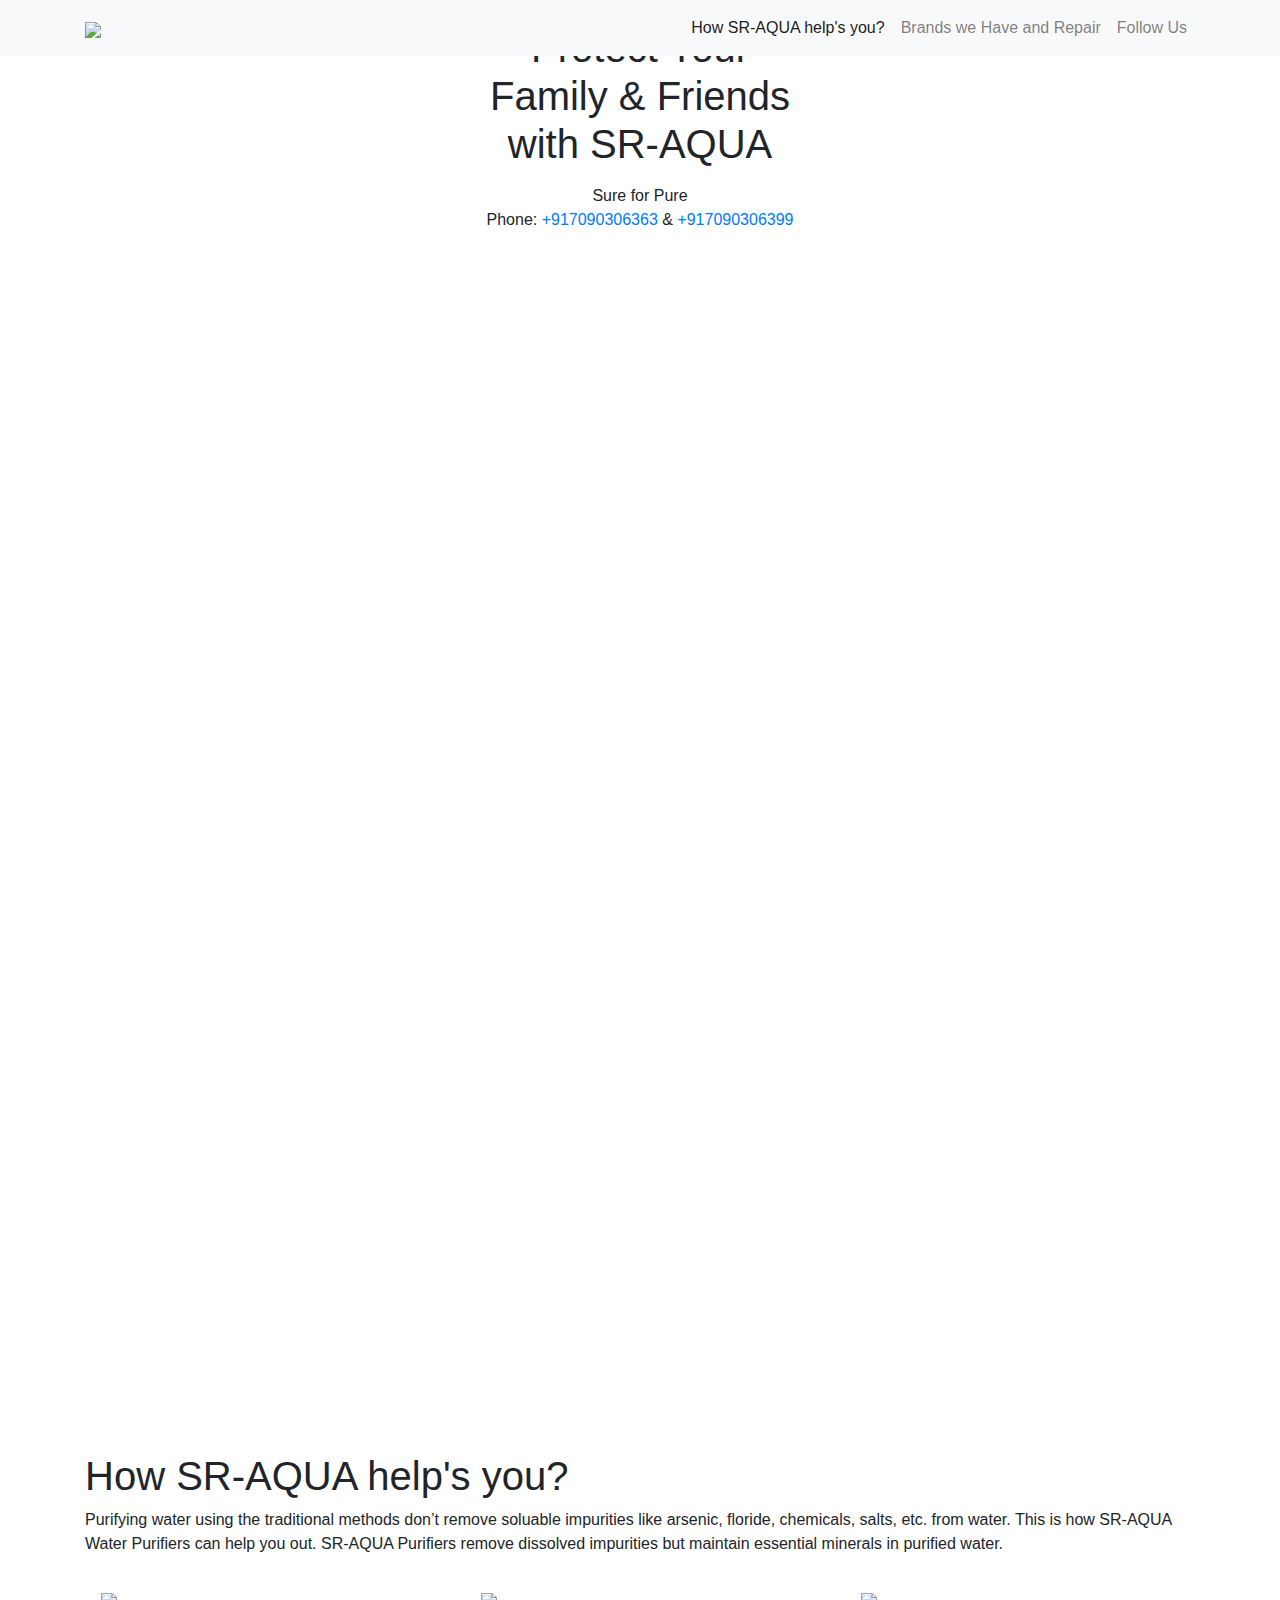
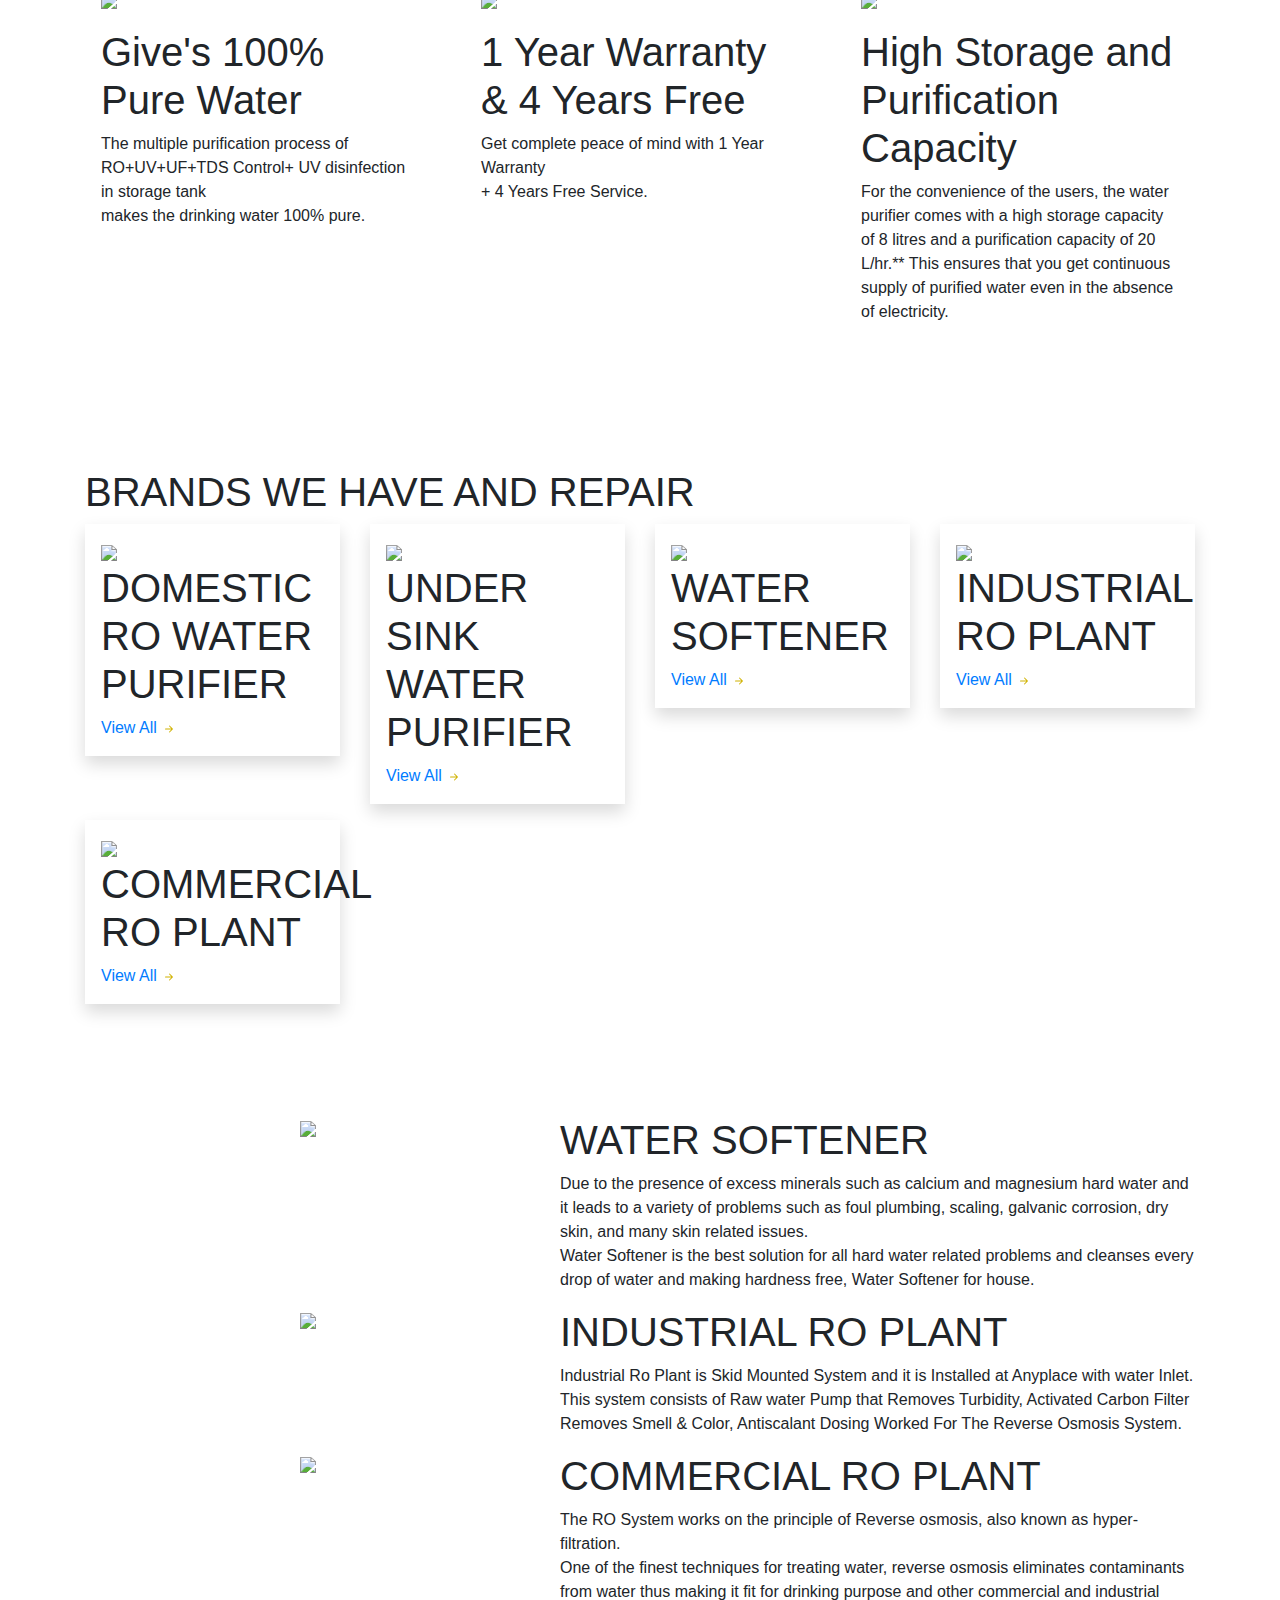
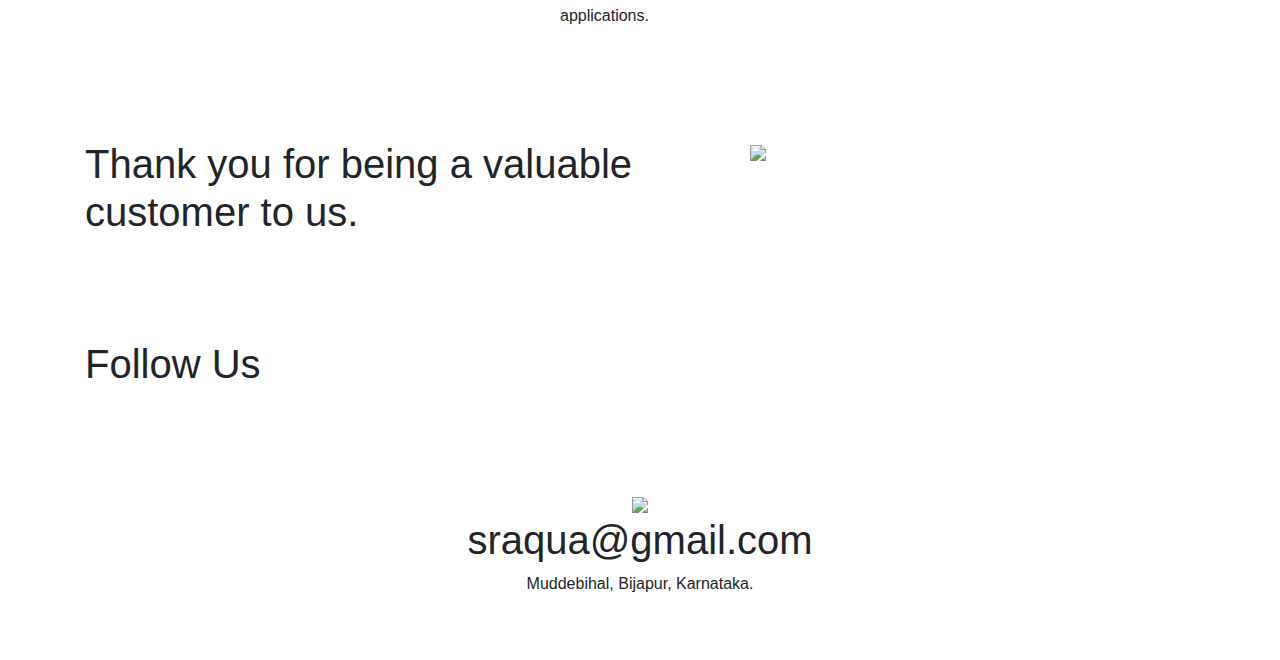
==== index.html @ 58350c67 "added files" ====
<!DOCTYPE html>
<html>

<head>
    <link rel="stylesheet" href="https://stackpath.bootstrapcdn.com/bootstrap/4.5.2/css/bootstrap.min.css" integrity="sha384-JcKb8q3iqJ61gNV9KGb8thSsNjpSL0n8PARn9HuZOnIxN0hoP+VmmDGMN5t9UJ0Z" crossorigin="anonymous" />
    <script src="https://code.jquery.com/jquery-3.5.1.slim.min.js" integrity="sha384-DfXdz2htPH0lsSSs5nCTpuj/zy4C+OGpamoFVy38MVBnE+IbbVYUew+OrCXaRkfj" crossorigin="anonymous"></script>
    <script src="https://cdn.jsdelivr.net/npm/popper.js@1.16.1/dist/umd/popper.min.js" integrity="sha384-9/reFTGAW83EW2RDu2S0VKaIzap3H66lZH81PoYlFhbGU+6BZp6G7niu735Sk7lN" crossorigin="anonymous"></script>
    <script src="https://stackpath.bootstrapcdn.com/bootstrap/4.5.2/js/bootstrap.min.js" integrity="sha384-B4gt1jrGC7Jh4AgTPSdUtOBvfO8shuf57BaghqFfPlYxofvL8/KUEfYiJOMMV+rV" crossorigin="anonymous"></script>
    <script src="https://kit.fontawesome.com/ac42c3b1f7.js" crossorigin="anonymous"></script>
</head>

<body>
    <nav class="navbar navbar-expand-lg navbar-light bg-light fixed-top">
        <div class="container">
            <a class="navbar-brand" href="#">

                <img src="https://yt3.ggpht.com/Hwr-A4jXxwODYL52aUwWkL_-5wQ78dP0Qkft6FT8hLVHaAqApP6_30q56KrJn903Xj1y1ce0hcjpcA=s618-rw-nd-v1" class="food-munch-logo" />

            </a>
            <button class="navbar-toggler" type="button" data-toggle="collapse" data-target="#navbarNavAltMarkup" aria-controls="navbarNavAltMarkup" aria-expanded="false" aria-label="Toggle navigation">
                <span class="navbar-toggler-icon"></span>
            </button>
            <div class="collapse navbar-collapse" id="navbarNavAltMarkup">
                <div class="navbar-nav ml-auto">
                    <a class="nav-link active" id="navItem1" href="#wcuSection">
                        How SR-AQUA help's you?
                        <span class="sr-only">(current)</span>
                    </a>
                    <a class="nav-link" href="#exploreMenuSection" id="navItem2">Brands we Have and Repair</a>

                    <a class="nav-link" href="#followUsSection" id="navItem4">Follow Us</a>
                </div>
            </div>
        </div>
    </nav>
    <div class="banner-section-bg-container d-flex justify-content-center flex-column">
        <div class="text-center">

            <img src="https://servicejunction.co/wp-content/uploads/2019/03/purifier.png" class="aqua_photo" />

            <h1 class="banner-heading mb-3">Protect Your </br> Family & Friends </br> with SR-AQUA</h1>
            <p class="banner-caption mb-4">Sure for Pure </br> Phone:
                <a href="tel:+917090306363"> +917090306363</a> & <a href="tel:+917090306399"> +917090306399</a>
            </p>
            <iframe class="googlef" src="https://docs.google.com/forms/d/e/1FAIpQLSeyB-Useu8exiQWyBMBEzdx798Jp-ieiG2IAttc6ggZsAsIsA/viewform?embedded=true" width="604" height="1141" frameborder="0" marginheight="0" marginwidth="0">Loading…</iframe>
        </div>
    </div>
    <div class="wcu-section pt-5 pb-5" id="wcuSection">
        <div class="container">
            <div class="row">
                <div class="col-12">
                    <h1 class="wcu-section-heading">How SR-AQUA help's you?</h1>
                    <p class="wcu-section-description">
                        Purifying water using the traditional methods don’t remove soluable impurities like arsenic, floride, chemicals, salts, etc. from water. This is how SR-AQUA Water Purifiers can help you out. SR-AQUA Purifiers remove dissolved impurities but maintain essential minerals in purified water.
                    </p>
                </div>
                <div class="col-12 col-md-4">
                    <div class="wcu-card p-3 mb-3">
                        <img src="https://yt3.ggpht.com/k6-3jjkv8l0OZ5jqRxuWTLsjRhFUCuYNL72LMYJ46sTVpnZ4bLsq-WulENQF-S3i1XJK2D-Xe-Tb=s500-c-fcrop64=1,00000000ffffffff-rw-nd-v1" class="wcu-card-image" />
                        <h1 class="wcu-card-title mt-3">Give's 100% Pure Water</h1>
                        <p class="wcu-card-description">
                            The multiple purification process of</br> RO+UV+UF+TDS Control+ UV disinfection in storage tank </br> makes the drinking water 100% pure.
                    </div>
                </div>
                <div class="col-12 col-md-4">
                    <div class="wcu-card p-3 mb-3">
                        <img src="https://yt3.ggpht.com/SOhOGisaJCenHy281ybYODsNacbMzzB-HRsT8cR-22jWGv5T-ZABSCmsd_eu1vlgAyKqwrcfZ9zc=s500-c-fcrop64=1,00000000ffffffff-rw-nd-v1" class="wcu-card-image" />
                        <h1 class="wcu-card-title mt-3">1 Year Warranty & 4 Years Free</h1>
                        <p class="wcu-card-description">
                            Get complete peace of mind with 1 Year Warranty </br> + 4 Years Free Service.
                        </p>
                    </div>
                </div>
                <div class="col-12 col-md-4">
                    <div class="wcu-card p-3 mb-3">
                        <img src="https://yt3.ggpht.com/WPgTV4GtfqgdUu0TCz3vw6IsD5XMlHsyiAb-o2obbo1nIZSgMytNG-aUi6SDIZ22O9-b3kbzOts28Q=s500-c-fcrop64=1,00000000ffffffff-rw-nd-v1" class="wcu-card-image" />
                        <h1 class="wcu-card-title mt-3">High Storage and Purification Capacity</h1>
                        <p class="wcu-card-description">
                            For the convenience of the users, the water purifier comes with a high storage capacity of 8 litres and a purification capacity of 20 L/hr.** This ensures that you get continuous supply of purified water even in the absence of electricity.
                        </p>
                    </div>
                </div>
            </div>
        </div>
    </div>
    <div class="explore-menu-section pt-5 pb-5" id="exploreMenuSection">
        <div class="container">
            <div class="row">
                <div class="col-12">
                    <h1 class="menu-section-heading">BRANDS WE HAVE AND REPAIR</h1>
                </div>
                <div class="col-12 col-md-6 col-lg-3">
                    <div class="shadow menu-item-card p-3 mb-3">
                        <img src="https://servicejunction.co/wp-content/uploads/2019/03/purifier.png" class="menu-item-image w-100" />
                        <h1 class="menu-card-title">DOMESTIC RO WATER PURIFIER</h1>
                        <a href="" class="menu-item-link">
                            View All
                            <svg width="16px" height="16px" viewBox="0 0 16 16" class="bi bi-arrow-right-short" fill="#d0b200" xmlns="http://www.w3.org/2000/svg">
                                <path fill-rule="evenodd" d="M4 8a.5.5 0 0 1 .5-.5h5.793L8.146 5.354a.5.5 0 1 1 .708-.708l3 3a.5.5 0 0 1 0 .708l-3 3a.5.5 0 0 1-.708-.708L10.293 8.5H4.5A.5.5 0 0 1 4 8z" />
                            </svg>
                        </a>
                    </div>
                </div>
                <div class="col-12 col-md-6 col-lg-3">
                    <div class="shadow menu-item-card p-3 mb-3">
                        <img src="https://yt3.ggpht.com/vQIpJCqbS7W5v-hPOWwSkfnsnmULJetiGd7E1W7HjLJcwzqxUUJc_XtwimO6557Lp-5yWPeYKd5T5g=s500-c-fcrop64=1,00000000ffffffff-rw-nd-v1" class="menu-item-image w-100" />
                        <h1 class="menu-card-title">UNDER SINK WATER PURIFIER</h1>
                        <a href="" class="menu-item-link">
                            View All
                            <svg width="16px" height="16px" viewBox="0 0 16 16" class="bi bi-arrow-right" fill="#d0b200" xmlns="http://www.w3.org/2000/svg">
                                <path fill-rule="evenodd" d="M4 8a.5.5 0 0 1 .5-.5h5.793L8.146 5.354a.5.5 0 1 1 .708-.708l3 3a.5.5 0 0 1 0 .708l-3 3a.5.5 0 0 1-.708-.708L10.293 8.5H4.5A.5.5 0 0 1 4 8z" />
                            </svg>
                        </a>
                    </div>
                </div>
                <div class="col-12 col-md-6 col-lg-3">
                    <div class="menu-item-card shadow p-3 mb-3">
                        <img src="https://yt3.ggpht.com/IdToJvd2GmX1-KOcGyVxftCCGO9Csc4snHy3pqahd3r8m9EFLBQUgg3My2zkHdnRzYtXGTKgpktJgw=s1080-c-fcrop64=1,00000000ffffffff-rw-nd-v1" class="menu-item-image w-100" />
                        <h1 class="menu-card-title">WATER SOFTENER </h1>
                        <a href="" class="menu-item-link">
                            View All
                            <svg width="16px" height="16px" viewBox="0 0 16 16" class="bi bi-arrow-right" fill="#d0b200" xmlns="http://www.w3.org/2000/svg">
                                <path fill-rule="evenodd" d="M4 8a.5.5 0 0 1 .5-.5h5.793L8.146 5.354a.5.5 0 1 1 .708-.708l3 3a.5.5 0 0 1 0 .708l-3 3a.5.5 0 0 1-.708-.708L10.293 8.5H4.5A.5.5 0 0 1 4 8z" />
                            </svg>
                        </a>
                    </div>
                </div>
                <div class="col-12 col-md-6 col-lg-3">
                    <div class="menu-item-card shadow p-3 mb-3">
                        <img src="https://yt3.ggpht.com/NBjUGYT22S0vM3JzRdRPBdDoFbgfU1pjAlql_AD0dbWUQv6EyAibUnre4NWJEe9qzStNFaFolaGHBQ=s1080-c-fcrop64=1,22920000dd61ffff-rw-nd-v1" class="menu-item-image w-100" />
                        <h1 class="menu-card-title">INDUSTRIAL RO PLANT</h1>
                        <a href="" class="menu-item-link">
                            View All
                            <svg width="16px" height="16px" viewBox="0 0 16 16" class="bi bi-arrow-right" fill="#d0b200" xmlns="http://www.w3.org/2000/svg">
                                <path fill-rule="evenodd" d="M4 8a.5.5 0 0 1 .5-.5h5.793L8.146 5.354a.5.5 0 1 1 .708-.708l3 3a.5.5 0 0 1 0 .708l-3 3a.5.5 0 0 1-.708-.708L10.293 8.5H4.5A.5.5 0 0 1 4 8z" />
                            </svg>
                        </a>
                    </div>
                </div>
                <div class="col-12 col-md-6 col-lg-3">
                    <div class="menu-item-card shadow p-3 mb-3">
                        <img src="https://yt3.ggpht.com/dv1A2vjc3ZQLC46SSCHy2qXr2C24_c4rwNrvyifKBP7zRbKnQdQ795F6LMMxueCKVxULB340JcWo=s1080-c-fcrop64=1,00000000ffffffff-rw-nd-v1" class="menu-item-image w-100" />
                        <h1 class="menu-card-title">COMMERCIAL RO PLANT</h1>
                        <a href="" class="menu-item-link">
                            View All
                            <svg width="16px" height="16px" viewBox="0 0 16 16" class="bi bi-arrow-right" fill="#d0b200" xmlns="http://www.w3.org/2000/svg">
                                <path fill-rule="evenodd" d="M4 8a.5.5 0 0 1 .5-.5h5.793L8.146 5.354a.5.5 0 1 1 .708-.708l3 3a.5.5 0 0 1 0 .708l-3 3a.5.5 0 0 1-.708-.708L10.293 8.5H4.5A.5.5 0 0 1 4 8z" />
                            </svg>
                        </a>
                    </div>
                </div>



            </div>
        </div>
    </div>
    <div class="healthy-food-section pt-5 pb-5">
        <div class="container">
            <div class="row">
                <div class="col-12 col-md-5">
                    <div class="text-center">
                        <img src="https://yt3.ggpht.com/IdToJvd2GmX1-KOcGyVxftCCGO9Csc4snHy3pqahd3r8m9EFLBQUgg3My2zkHdnRzYtXGTKgpktJgw=s1080-c-fcrop64=1,00000000ffffffff-rw-nd-v1" class="healthy-food-section-img" />
                    </div>
                </div>
                <div class="col-12 col-md-7">
                    <h1 class="healthy-food-section-heading">
                        WATER SOFTENER
                    </h1>
                    <p class="healthy-food-section-description">
                        Due to the presence of excess minerals such as calcium and magnesium hard water and it leads to a variety of problems such as foul plumbing, scaling, galvanic corrosion, dry skin, and many skin related issues.
                        </br>Water Softener is the best solution for all hard water related problems and cleanses every drop of water and making hardness free, Water Softener for house.
                    </p>

                </div>
                <div class="col-12 col-md-5">
                    <div class="text-center">
                        <img src="https://yt3.ggpht.com/NBjUGYT22S0vM3JzRdRPBdDoFbgfU1pjAlql_AD0dbWUQv6EyAibUnre4NWJEe9qzStNFaFolaGHBQ=s1080-c-fcrop64=1,22920000dd61ffff-rw-nd-v1" class="healthy-food-section-img" />
                    </div>
                </div>
                <div class="col-12 col-md-7">
                    <h1 class="healthy-food-section-heading">
                        INDUSTRIAL RO PLANT
                    </h1>
                    <p class="healthy-food-section-description">
                        Industrial Ro Plant is Skid Mounted System and it is Installed at Anyplace with water Inlet.
                        </br>This system consists of Raw water Pump that Removes Turbidity, Activated Carbon Filter Removes Smell & Color, Antiscalant Dosing Worked For The Reverse Osmosis System.
                    </p>

                </div>
                <div class="col-12 col-md-5">
                    <div class="text-center">
                        <img src="https://yt3.ggpht.com/dv1A2vjc3ZQLC46SSCHy2qXr2C24_c4rwNrvyifKBP7zRbKnQdQ795F6LMMxueCKVxULB340JcWo=s1080-c-fcrop64=1,00000000ffffffff-rw-nd-v1" class="healthy-food-section-img" />
                    </div>
                </div>
                <div class="col-12 col-md-7">
                    <h1 class="healthy-food-section-heading">
                        COMMERCIAL RO PLANT
                    </h1>
                    <p class="healthy-food-section-description">
                        The RO System works on the principle of Reverse osmosis, also known as hyper-filtration.
                        </br>One of the finest techniques for treating water, reverse osmosis eliminates contaminants from water thus making it fit for drinking purpose and other commercial and industrial applications.
                    </p>

                </div>


            </div>
        </div>
    </div>

    <div class="thanking-customers-section pt-5 pb-5">
        <div class="container">
            <div class="row">
                <div class="col-12 col-md-7 d-flex flex-column justify-content-center">
                    <h1 class="thanking-customers-section-heading">
                        Thank you for being a valuable customer to us.
                    </h1>

                    <div class="d-md-none text-center">
                        <img src="https://yt3.ggpht.com/Hwr-A4jXxwODYL52aUwWkL_-5wQ78dP0Qkft6FT8hLVHaAqApP6_30q56KrJn903Xj1y1ce0hcjpcA=s618-rw-nd-v1" class="thanking-customers-section-img" />
                    </div>

                </div>
                <div class="col-12 col-md-5 d-none d-md-block">
                    <img src="https://d1tgh8fmlzexmh.cloudfront.net/ccbp-responsive-website/thanking-customers-section-img.png" class="thanking-customers-section-img" />
                </div>
            </div>
        </div>
    </div>
    <div class="follow-us-section pt-5 pb-5" id="followUsSection">
        <div class="container">
            <div class="row">
                <div class="col-12">
                    <h1 class="follow-us-section-heading">Follow Us</h1>
                </div>
                <div class="col-12">
                    <div class="d-flex flex-row justify-content-center">


                        <a href="https://wa.me/917090306363">
                            <div class="follow-us-icon-container">
                                <i class="fab fa-whatsapp icon"></i>
                            </div>
                        </a>

                        <a href="https://www.instagram.com/sraqua24?igsh=YW43eXZjam9qdzY=">
                            <div class="follow-us-icon-container">
                                <i class="fab fa-instagram icon"></i>
                            </div>

                        </a>




                    </div>
                </div>
            </div>
        </div>
    </div>
    <div class="footer-section pt-5 pb-5">
        <div class="container">
            <div class="row">
                <div class="col-12 text-center">
                    <img src="https://yt3.ggpht.com/Hwr-A4jXxwODYL52aUwWkL_-5wQ78dP0Qkft6FT8hLVHaAqApP6_30q56KrJn903Xj1y1ce0hcjpcA=s618-rw-nd-v1" class="food-munch-logo" />
                    <h1 class="footer-section-mail-id">sraqua@gmail.com</h1>
                    <p class="footer-section-address">
                        Muddebihal, Bijapur, Karnataka.
                    </p>
                </div>
            </div>
        </div>
    </div>
</body>

</html>
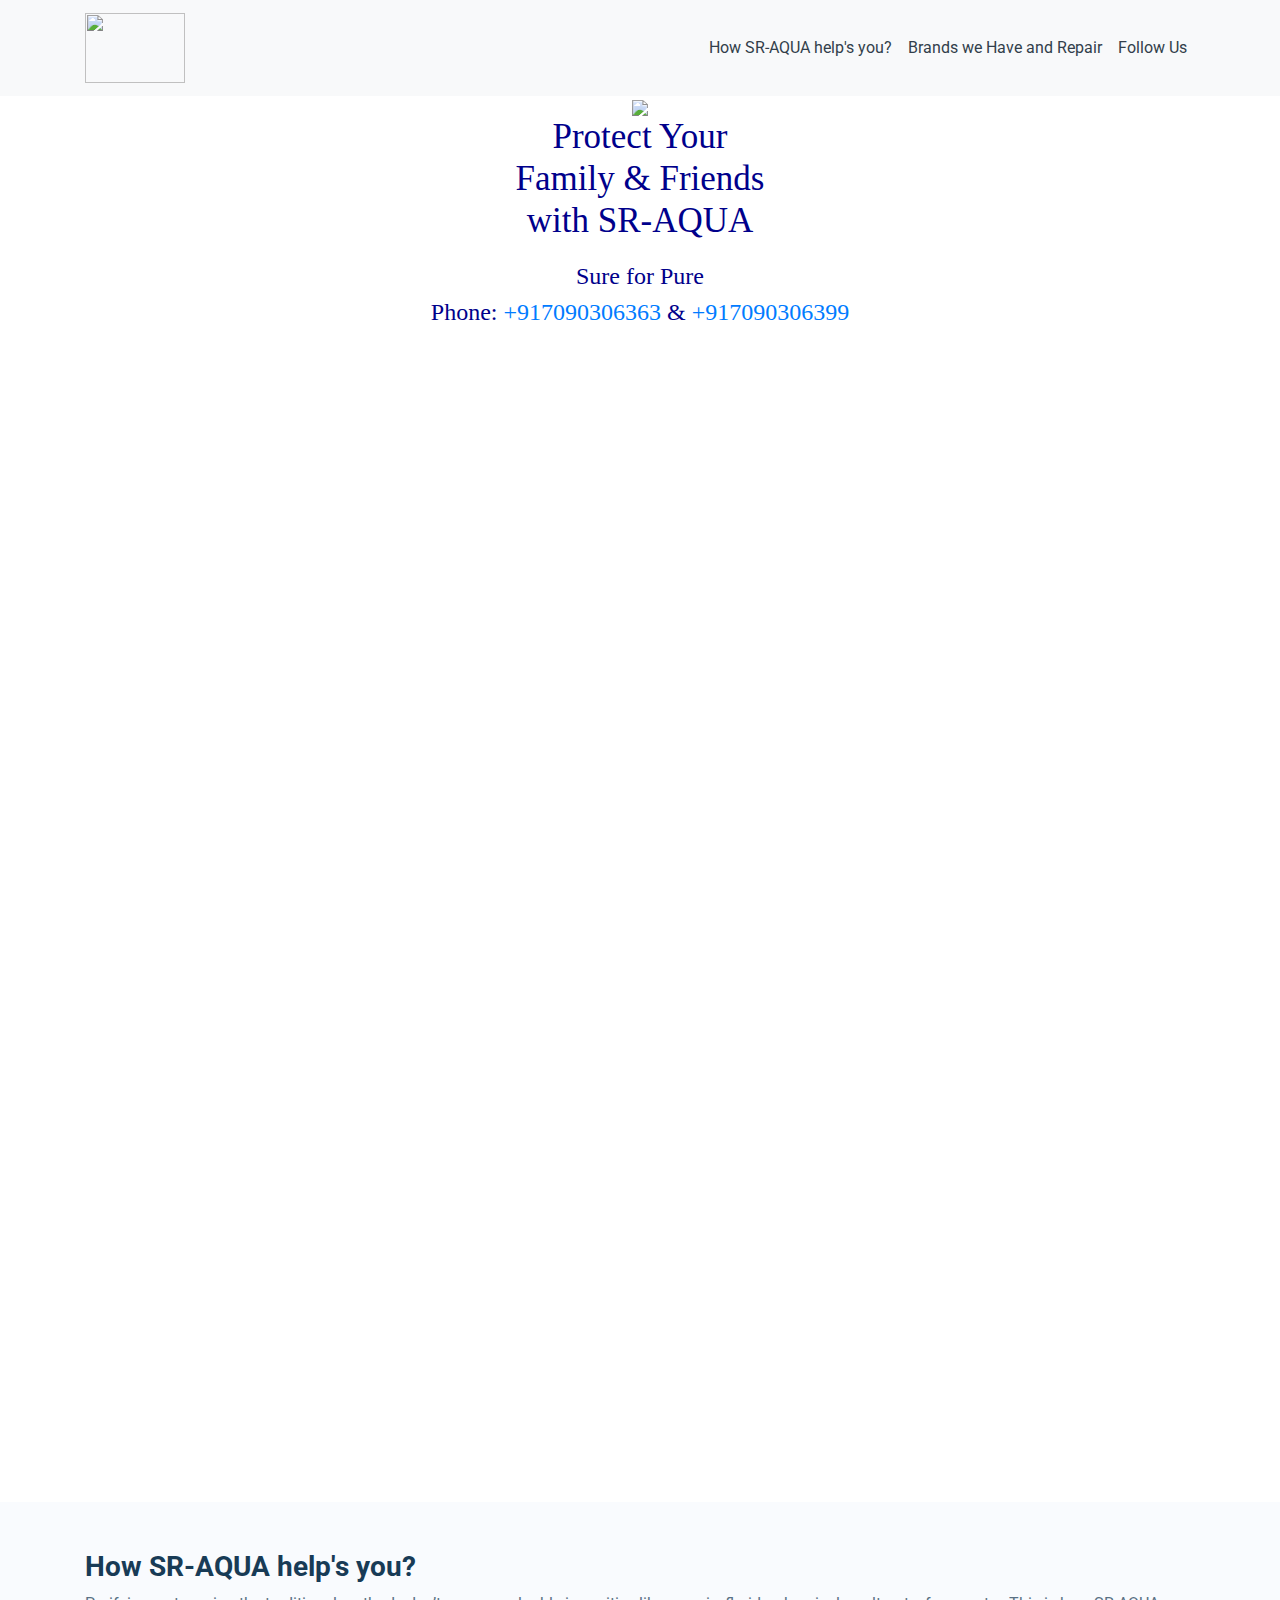
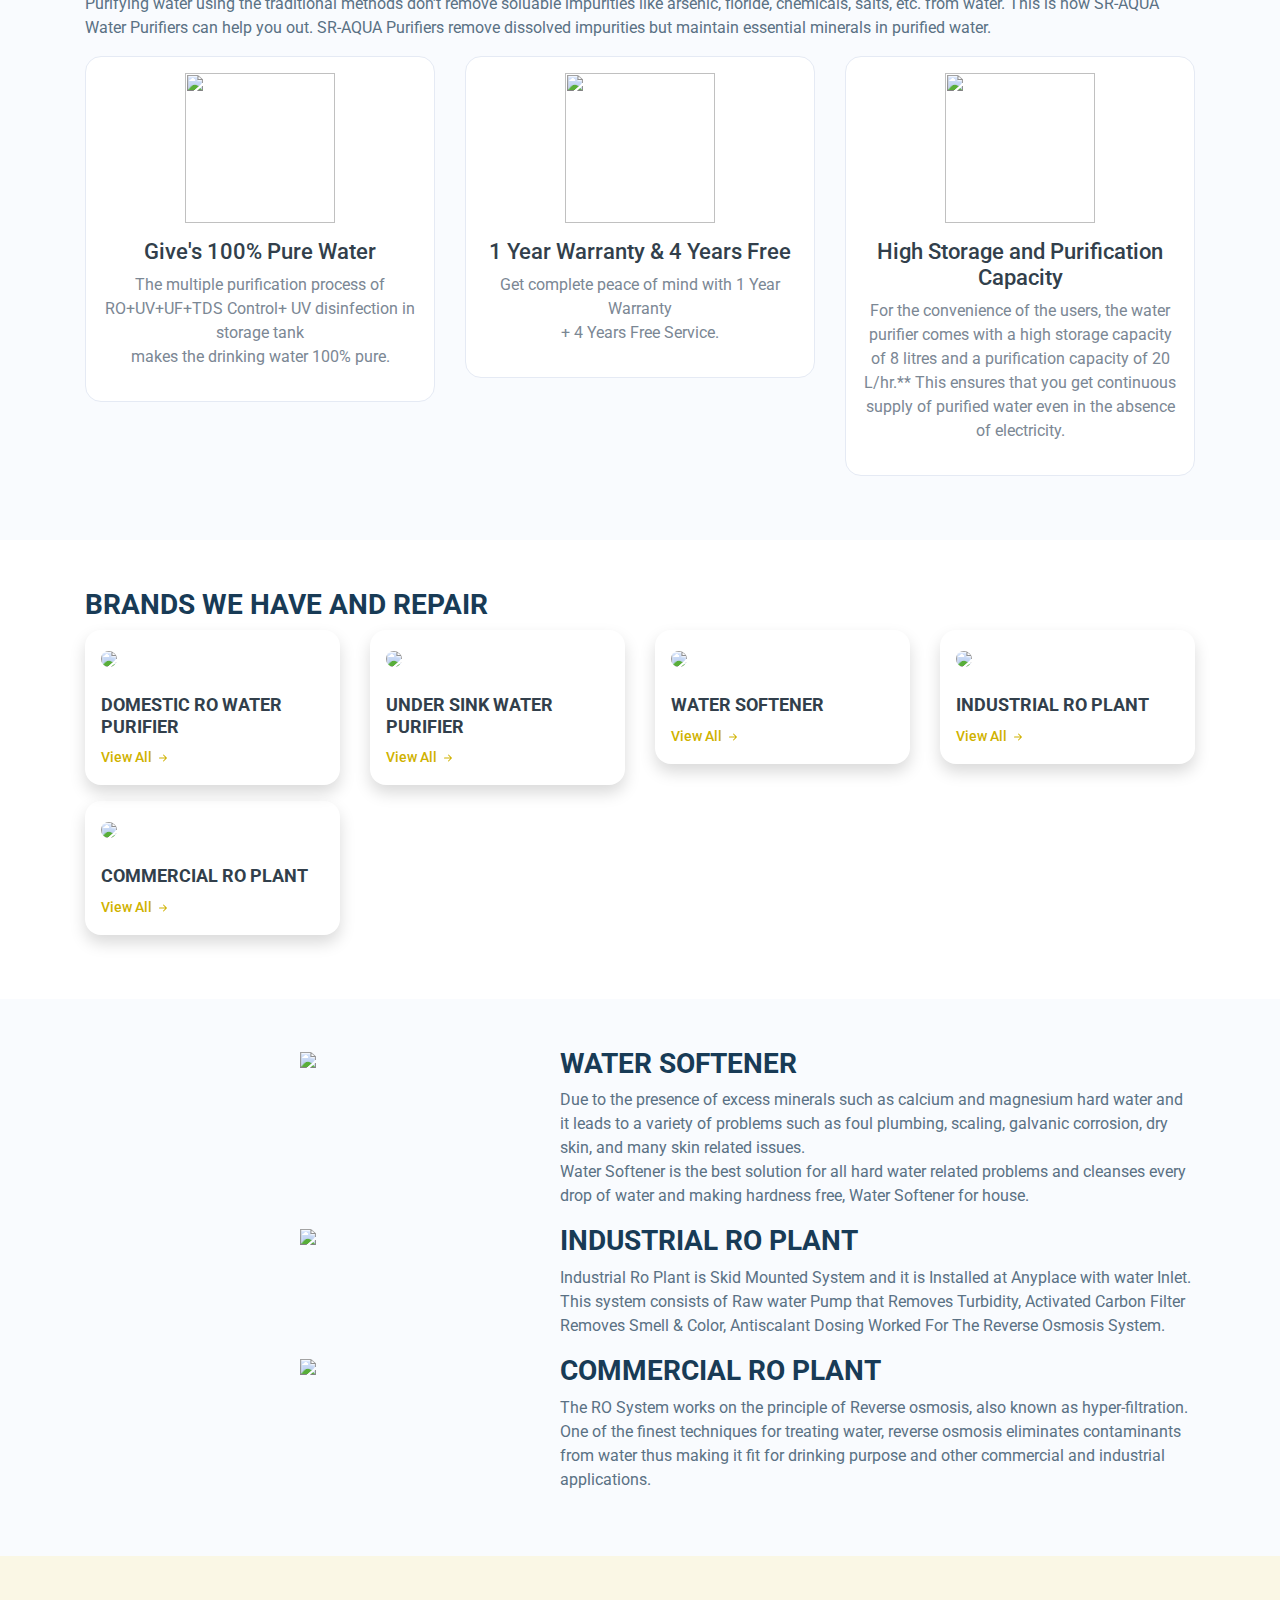
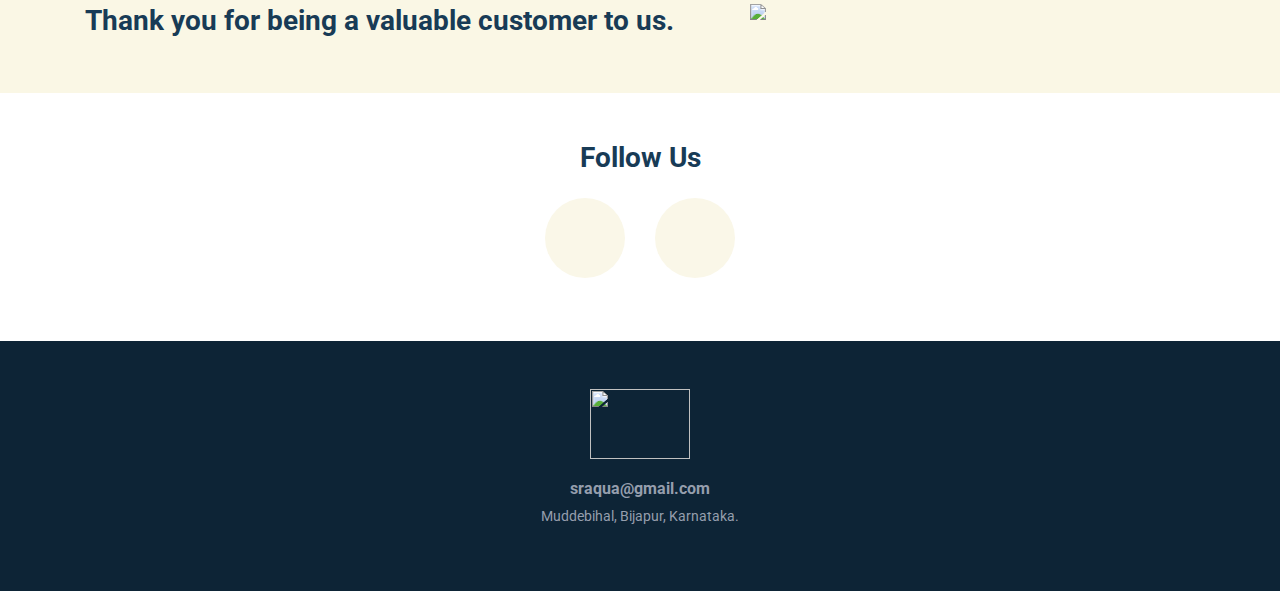
==== commit 9cea40f1: "Update index.html" ====
--- a/index.html
+++ b/index.html
@@ -2,6 +2,7 @@
 <html>
 
 <head>
+    <link rel="stylesheet" href="index.css">
     <link rel="stylesheet" href="https://stackpath.bootstrapcdn.com/bootstrap/4.5.2/css/bootstrap.min.css" integrity="sha384-JcKb8q3iqJ61gNV9KGb8thSsNjpSL0n8PARn9HuZOnIxN0hoP+VmmDGMN5t9UJ0Z" crossorigin="anonymous" />
     <script src="https://code.jquery.com/jquery-3.5.1.slim.min.js" integrity="sha384-DfXdz2htPH0lsSSs5nCTpuj/zy4C+OGpamoFVy38MVBnE+IbbVYUew+OrCXaRkfj" crossorigin="anonymous"></script>
     <script src="https://cdn.jsdelivr.net/npm/popper.js@1.16.1/dist/umd/popper.min.js" integrity="sha384-9/reFTGAW83EW2RDu2S0VKaIzap3H66lZH81PoYlFhbGU+6BZp6G7niu735Sk7lN" crossorigin="anonymous"></script>
@@ -274,4 +275,4 @@
     </div>
 </body>
 
-</html>+</html>
--- a/index.css
+++ b/index.css
@@ -0,0 +1,280 @@
+@import url('https://fonts.googleapis.com/css2?family=Bree+Serif&family=Caveat:wght@400;700&family=Lobster&family=Monoton&family=Open+Sans:ital,wght@0,400;0,700;1,400;1,700&family=Playfair+Display+SC:ital,wght@0,400;0,700;1,700&family=Playfair+Display:ital,wght@0,400;0,700;1,700&family=Roboto:ital,wght@0,400;0,700;1,400;1,700&family=Source+Sans+Pro:ital,wght@0,400;0,700;1,700&family=Work+Sans:ital,wght@0,400;0,700;1,700&display=swap');
+
+.food-munch-logo {
+    width: 100px;
+    height: 70px;
+}
+
+.googlef {
+    width: 100%;
+    background-size: cover;
+}
+
+#navItem1 {
+    color: #323f4b;
+    font-family: "Roboto";
+}
+
+#navItem2 {
+    color: #323f4b;
+    font-family: "Roboto";
+}
+
+#navItem3 {
+    color: #323f4b;
+    font-family: "Roboto";
+}
+
+#navItem4 {
+    color: #323f4b;
+    font-family: "Roboto";
+}
+
+.aqua_photo {
+    margin-top: 100px;
+    max-height: 80%;
+    max-width: 80%;
+}
+
+.banner-section-bg-container {
+    background-image: url("https://tse4.mm.bing.net/th?id=OIP.9FqkyncDjAdNoLu2nx6lnwHaGL&pid=Api&P=0&h=180");
+
+    background-size: cover;
+}
+
+.banner-heading {
+    color: darkblue;
+    font-family: "Times New Roman";
+    font-size: 35px;
+    font-weight: 300;
+}
+
+.banner-caption {
+    color: darkblue;
+    font-family: 'Times New Roman';
+    font-size: 24px;
+    font-weight: 300;
+}
+
+.custom-button {
+    color: white;
+    background-color: #d0b200;
+    width: 130px;
+    height: 45px;
+    border-width: 0;
+    border-radius: 8px;
+    margin-right: 10px;
+}
+
+.custom-outline-button {
+    color: #d0b200;
+    background-color: transparent;
+    width: 130px;
+    height: 45px;
+    border-style: solid;
+    border-width: 1px;
+    border-color: #d0b200;
+    border-radius: 8px;
+}
+
+.wcu-section {
+    background-color: #f9fbfe;
+}
+
+.wcu-section-heading {
+    color: #183b56;
+    font-family: "Roboto";
+    font-size: 28px;
+    font-weight: 700;
+}
+
+.wcu-section-description {
+    color: #5a7184;
+    font-family: "Roboto";
+    font-size: 16px;
+}
+
+.wcu-card {
+    text-align: center;
+    background-color: white;
+    border-style: solid;
+    border-width: 1px;
+    border-color: #e5eaf4;
+    border-radius: 16px;
+}
+
+.wcu-card-image {
+    width: 150px;
+    height: 150px;
+}
+
+.wcu-card-title {
+    color: #323f4b;
+    font-family: "Roboto";
+    font-size: 22px;
+    font-weight: 500;
+}
+
+.wcu-card-description {
+    color: #7b8794;
+    font-family: "Roboto";
+    font-size: 16px;
+}
+
+.offers {
+    color: #323f4b;
+    font-style: italic;
+    font-weight: 600;
+}
+
+.explore-menu-section {
+    background-color: white;
+}
+
+.menu-section-heading {
+    color: #183b56;
+    font-family: "Roboto";
+    font-size: 28px;
+    font-weight: 700;
+}
+
+.menu-item-image {
+    border-radius: 16px;
+}
+
+.menu-card-title {
+    color: #323f4b;
+    font-family: "Roboto";
+    font-size: 18px;
+    font-weight: bold;
+    margin-top: 24px;
+
+}
+
+.menu-item-link {
+    color: #d0b200;
+    font-family: "Roboto";
+    font-size: 14px;
+    font-weight: 500;
+}
+
+.menu-item-card {
+    border-radius: 16px;
+}
+
+.healthy-food-section {
+    background-color: #f9fbfe;
+}
+
+.healthy-food-section-img {
+    width: 270px;
+}
+
+.healthy-food-section-heading {
+    color: #183b56;
+    font-family: "Roboto";
+    font-size: 28px;
+    font-weight: 700;
+}
+
+.healthy-food-section-description {
+    color: #5a7184;
+    font-family: "Roboto";
+    font-size: 16px;
+}
+
+.delivery-and-payment-section {
+    background-color: white;
+}
+
+.delivery-and-payment-section-img {
+    width: 270px;
+}
+
+.delivery-and-payment-section-heading {
+    color: #183b56;
+    font-family: "Roboto";
+    font-size: 28px;
+    font-weight: 700;
+}
+
+.delivery-and-payment-section-description {
+    color: #5a7184;
+    font-family: "Roboto";
+    font-size: 16px;
+}
+
+.payment-card-img {
+    width: 50px;
+    height: 50px;
+    margin-right: 28px;
+}
+
+.thanking-customers-section {
+    background-color: #d0b2001a;
+}
+
+.thanking-customers-section-heading {
+    color: #183b56;
+    font-family: "Roboto";
+    font-size: 28px;
+    font-weight: 700;
+}
+
+.thanking-customers-section-description {
+    color: #5a7184;
+    font-family: "Roboto";
+    font-size: 16px;
+}
+
+.thanking-customers-section-img {
+    width: 270px;
+    margin-bottom: 20px;
+}
+
+.follow-us-section {
+    background-color: white;
+}
+
+.follow-us-section-heading {
+    text-align: center;
+    color: #183b56;
+    font-family: "Roboto";
+    font-size: 28px;
+    font-weight: 700;
+}
+
+.follow-us-icon-container {
+    background-color: #faf7e8;
+    width: 80px;
+    height: 80px;
+    border-radius: 40px;
+    margin: 15px;
+    padding-top: 22px;
+    padding-bottom: 14px;
+    padding-right: 16px;
+    padding-left: 22px;
+}
+
+.icon {
+    color: #d0b200;
+    font-size: 35px;
+}
+
+.footer-section {
+    background-color: #0d2436;
+}
+
+.footer-section-mail-id {
+    color: #959ead;
+    font-family: "Roboto";
+    font-weight: bold;
+    font-size: 16px;
+    margin-top: 20px;
+}
+
+.footer-section-address {
+    color: #959ead;
+    font-family: "Roboto";
+    font-size: 14px;
+}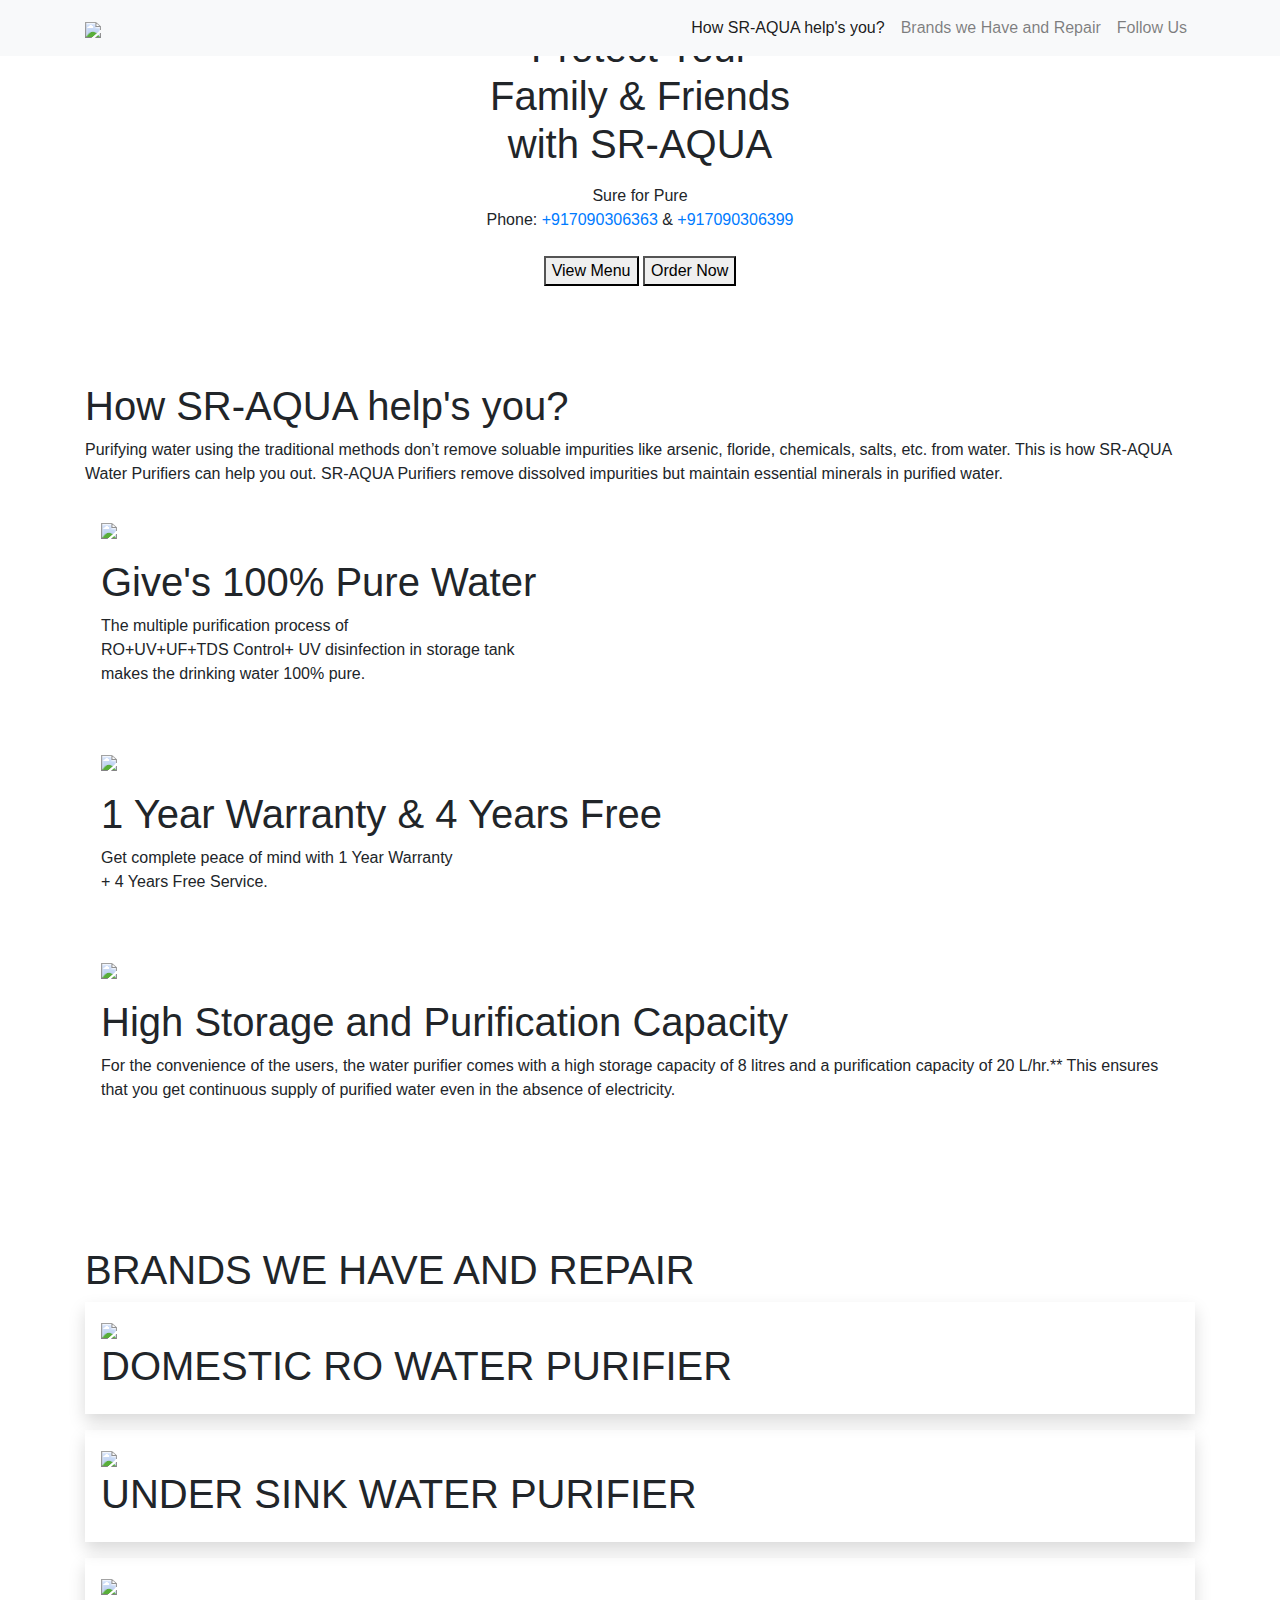
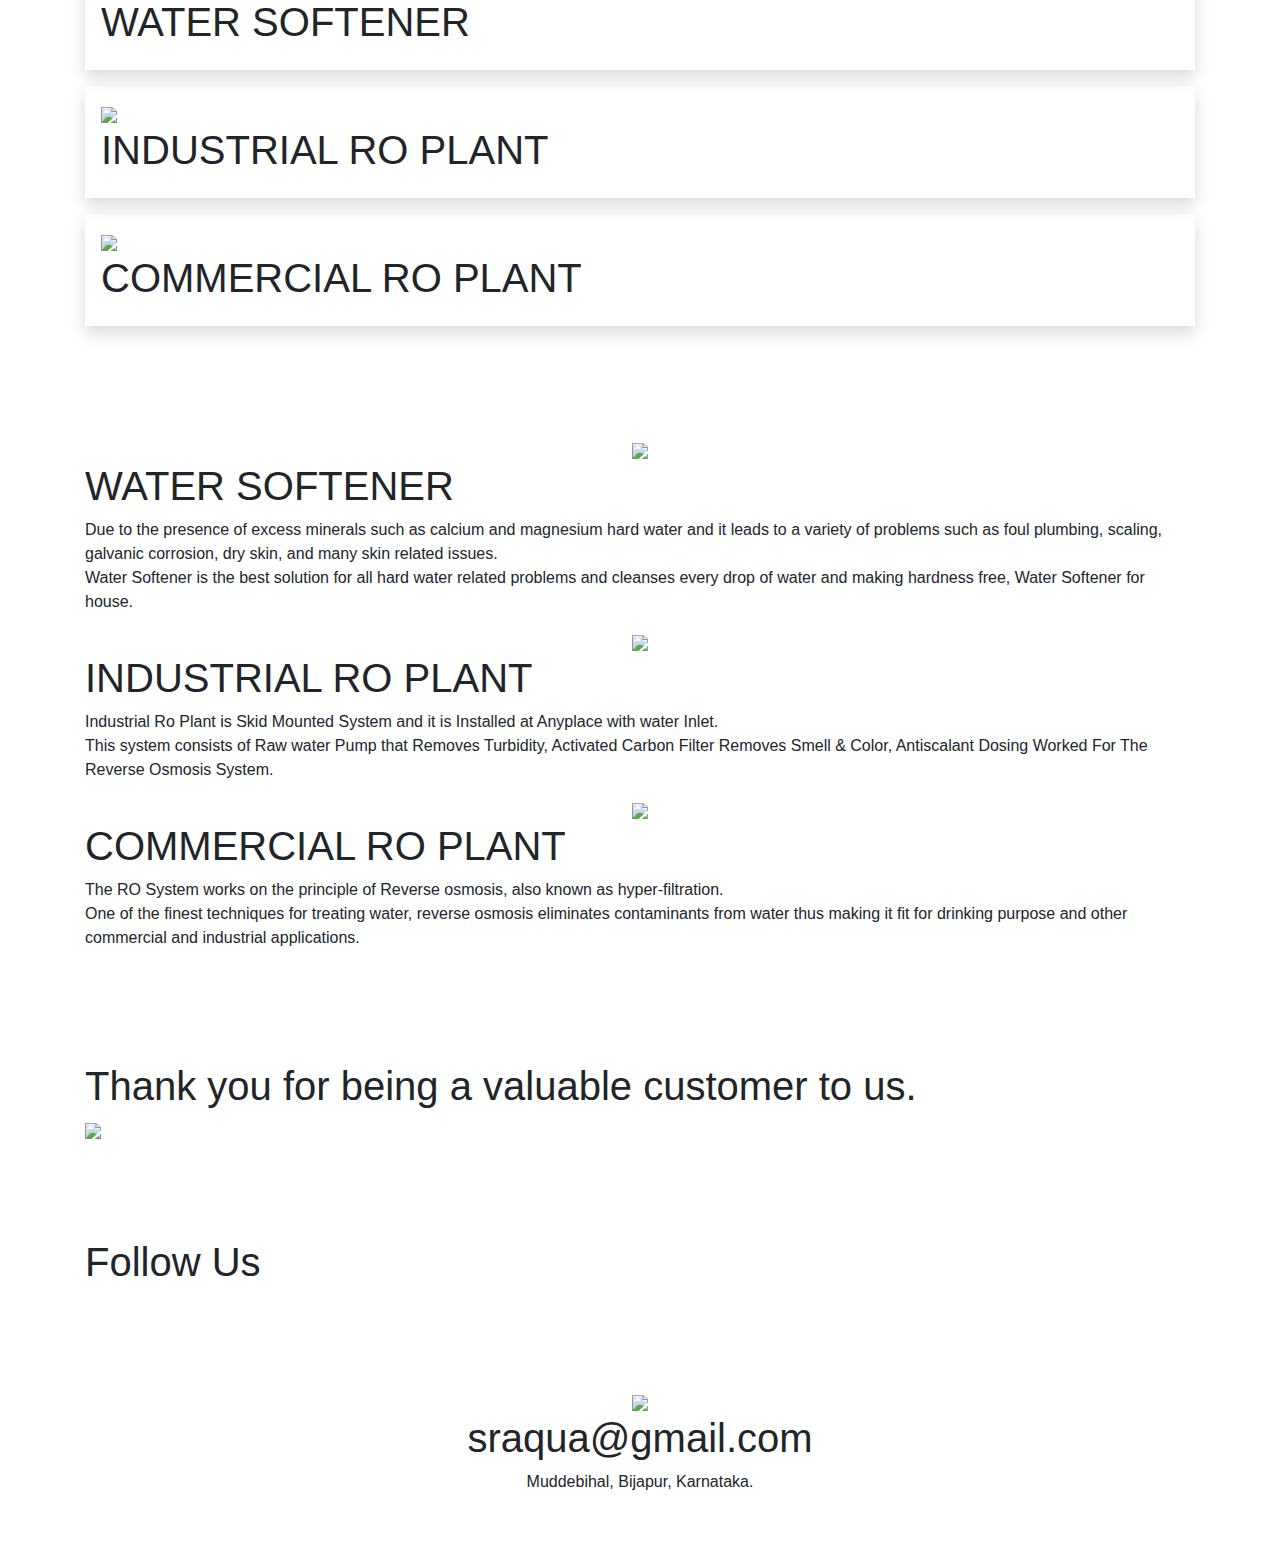
==== commit 8ae8bbf2: "Update index.html" ====
--- a/index.html
+++ b/index.html
@@ -2,7 +2,6 @@
 <html>
 
 <head>
-    <link rel="stylesheet" href="index.css">
     <link rel="stylesheet" href="https://stackpath.bootstrapcdn.com/bootstrap/4.5.2/css/bootstrap.min.css" integrity="sha384-JcKb8q3iqJ61gNV9KGb8thSsNjpSL0n8PARn9HuZOnIxN0hoP+VmmDGMN5t9UJ0Z" crossorigin="anonymous" />
     <script src="https://code.jquery.com/jquery-3.5.1.slim.min.js" integrity="sha384-DfXdz2htPH0lsSSs5nCTpuj/zy4C+OGpamoFVy38MVBnE+IbbVYUew+OrCXaRkfj" crossorigin="anonymous"></script>
     <script src="https://cdn.jsdelivr.net/npm/popper.js@1.16.1/dist/umd/popper.min.js" integrity="sha384-9/reFTGAW83EW2RDu2S0VKaIzap3H66lZH81PoYlFhbGU+6BZp6G7niu735Sk7lN" crossorigin="anonymous"></script>
@@ -43,7 +42,8 @@
             <p class="banner-caption mb-4">Sure for Pure </br> Phone:
                 <a href="tel:+917090306363"> +917090306363</a> & <a href="tel:+917090306399"> +917090306399</a>
             </p>
-            <iframe class="googlef" src="https://docs.google.com/forms/d/e/1FAIpQLSeyB-Useu8exiQWyBMBEzdx798Jp-ieiG2IAttc6ggZsAsIsA/viewform?embedded=true" width="604" height="1141" frameborder="0" marginheight="0" marginwidth="0">Loading…</iframe>
+            <button class="custom-button">View Menu</button>
+            <button class="custom-outline-button mb-5">Order Now</button>
         </div>
     </div>
     <div class="wcu-section pt-5 pb-5" id="wcuSection">
@@ -55,7 +55,7 @@
                         Purifying water using the traditional methods don’t remove soluable impurities like arsenic, floride, chemicals, salts, etc. from water. This is how SR-AQUA Water Purifiers can help you out. SR-AQUA Purifiers remove dissolved impurities but maintain essential minerals in purified water.
                     </p>
                 </div>
-                <div class="col-12 col-md-4">
+                <div class="col-12">
                     <div class="wcu-card p-3 mb-3">
                         <img src="https://yt3.ggpht.com/k6-3jjkv8l0OZ5jqRxuWTLsjRhFUCuYNL72LMYJ46sTVpnZ4bLsq-WulENQF-S3i1XJK2D-Xe-Tb=s500-c-fcrop64=1,00000000ffffffff-rw-nd-v1" class="wcu-card-image" />
                         <h1 class="wcu-card-title mt-3">Give's 100% Pure Water</h1>
@@ -63,7 +63,7 @@
                             The multiple purification process of</br> RO+UV+UF+TDS Control+ UV disinfection in storage tank </br> makes the drinking water 100% pure.
                     </div>
                 </div>
-                <div class="col-12 col-md-4">
+                <div class="col-12 ">
                     <div class="wcu-card p-3 mb-3">
                         <img src="https://yt3.ggpht.com/SOhOGisaJCenHy281ybYODsNacbMzzB-HRsT8cR-22jWGv5T-ZABSCmsd_eu1vlgAyKqwrcfZ9zc=s500-c-fcrop64=1,00000000ffffffff-rw-nd-v1" class="wcu-card-image" />
                         <h1 class="wcu-card-title mt-3">1 Year Warranty & 4 Years Free</h1>
@@ -72,7 +72,7 @@
                         </p>
                     </div>
                 </div>
-                <div class="col-12 col-md-4">
+                <div class="col-12 ">
                     <div class="wcu-card p-3 mb-3">
                         <img src="https://yt3.ggpht.com/WPgTV4GtfqgdUu0TCz3vw6IsD5XMlHsyiAb-o2obbo1nIZSgMytNG-aUi6SDIZ22O9-b3kbzOts28Q=s500-c-fcrop64=1,00000000ffffffff-rw-nd-v1" class="wcu-card-image" />
                         <h1 class="wcu-card-title mt-3">High Storage and Purification Capacity</h1>
@@ -90,64 +90,39 @@
                 <div class="col-12">
                     <h1 class="menu-section-heading">BRANDS WE HAVE AND REPAIR</h1>
                 </div>
-                <div class="col-12 col-md-6 col-lg-3">
+                <div class="col-12">
                     <div class="shadow menu-item-card p-3 mb-3">
                         <img src="https://servicejunction.co/wp-content/uploads/2019/03/purifier.png" class="menu-item-image w-100" />
                         <h1 class="menu-card-title">DOMESTIC RO WATER PURIFIER</h1>
-                        <a href="" class="menu-item-link">
-                            View All
-                            <svg width="16px" height="16px" viewBox="0 0 16 16" class="bi bi-arrow-right-short" fill="#d0b200" xmlns="http://www.w3.org/2000/svg">
-                                <path fill-rule="evenodd" d="M4 8a.5.5 0 0 1 .5-.5h5.793L8.146 5.354a.5.5 0 1 1 .708-.708l3 3a.5.5 0 0 1 0 .708l-3 3a.5.5 0 0 1-.708-.708L10.293 8.5H4.5A.5.5 0 0 1 4 8z" />
-                            </svg>
-                        </a>
-                    </div>
-                </div>
-                <div class="col-12 col-md-6 col-lg-3">
+
+                    </div>
+                </div>
+                <div class="col-12">
                     <div class="shadow menu-item-card p-3 mb-3">
                         <img src="https://yt3.ggpht.com/vQIpJCqbS7W5v-hPOWwSkfnsnmULJetiGd7E1W7HjLJcwzqxUUJc_XtwimO6557Lp-5yWPeYKd5T5g=s500-c-fcrop64=1,00000000ffffffff-rw-nd-v1" class="menu-item-image w-100" />
                         <h1 class="menu-card-title">UNDER SINK WATER PURIFIER</h1>
-                        <a href="" class="menu-item-link">
-                            View All
-                            <svg width="16px" height="16px" viewBox="0 0 16 16" class="bi bi-arrow-right" fill="#d0b200" xmlns="http://www.w3.org/2000/svg">
-                                <path fill-rule="evenodd" d="M4 8a.5.5 0 0 1 .5-.5h5.793L8.146 5.354a.5.5 0 1 1 .708-.708l3 3a.5.5 0 0 1 0 .708l-3 3a.5.5 0 0 1-.708-.708L10.293 8.5H4.5A.5.5 0 0 1 4 8z" />
-                            </svg>
-                        </a>
-                    </div>
-                </div>
-                <div class="col-12 col-md-6 col-lg-3">
+
+                    </div>
+                </div>
+                <div class="col-12 ">
                     <div class="menu-item-card shadow p-3 mb-3">
                         <img src="https://yt3.ggpht.com/IdToJvd2GmX1-KOcGyVxftCCGO9Csc4snHy3pqahd3r8m9EFLBQUgg3My2zkHdnRzYtXGTKgpktJgw=s1080-c-fcrop64=1,00000000ffffffff-rw-nd-v1" class="menu-item-image w-100" />
                         <h1 class="menu-card-title">WATER SOFTENER </h1>
-                        <a href="" class="menu-item-link">
-                            View All
-                            <svg width="16px" height="16px" viewBox="0 0 16 16" class="bi bi-arrow-right" fill="#d0b200" xmlns="http://www.w3.org/2000/svg">
-                                <path fill-rule="evenodd" d="M4 8a.5.5 0 0 1 .5-.5h5.793L8.146 5.354a.5.5 0 1 1 .708-.708l3 3a.5.5 0 0 1 0 .708l-3 3a.5.5 0 0 1-.708-.708L10.293 8.5H4.5A.5.5 0 0 1 4 8z" />
-                            </svg>
-                        </a>
-                    </div>
-                </div>
-                <div class="col-12 col-md-6 col-lg-3">
+
+                    </div>
+                </div>
+                <div class="col-12 ">
                     <div class="menu-item-card shadow p-3 mb-3">
                         <img src="https://yt3.ggpht.com/NBjUGYT22S0vM3JzRdRPBdDoFbgfU1pjAlql_AD0dbWUQv6EyAibUnre4NWJEe9qzStNFaFolaGHBQ=s1080-c-fcrop64=1,22920000dd61ffff-rw-nd-v1" class="menu-item-image w-100" />
                         <h1 class="menu-card-title">INDUSTRIAL RO PLANT</h1>
-                        <a href="" class="menu-item-link">
-                            View All
-                            <svg width="16px" height="16px" viewBox="0 0 16 16" class="bi bi-arrow-right" fill="#d0b200" xmlns="http://www.w3.org/2000/svg">
-                                <path fill-rule="evenodd" d="M4 8a.5.5 0 0 1 .5-.5h5.793L8.146 5.354a.5.5 0 1 1 .708-.708l3 3a.5.5 0 0 1 0 .708l-3 3a.5.5 0 0 1-.708-.708L10.293 8.5H4.5A.5.5 0 0 1 4 8z" />
-                            </svg>
-                        </a>
-                    </div>
-                </div>
-                <div class="col-12 col-md-6 col-lg-3">
+
+                    </div>
+                </div>
+                <div class="col-12 ">
                     <div class="menu-item-card shadow p-3 mb-3">
                         <img src="https://yt3.ggpht.com/dv1A2vjc3ZQLC46SSCHy2qXr2C24_c4rwNrvyifKBP7zRbKnQdQ795F6LMMxueCKVxULB340JcWo=s1080-c-fcrop64=1,00000000ffffffff-rw-nd-v1" class="menu-item-image w-100" />
                         <h1 class="menu-card-title">COMMERCIAL RO PLANT</h1>
-                        <a href="" class="menu-item-link">
-                            View All
-                            <svg width="16px" height="16px" viewBox="0 0 16 16" class="bi bi-arrow-right" fill="#d0b200" xmlns="http://www.w3.org/2000/svg">
-                                <path fill-rule="evenodd" d="M4 8a.5.5 0 0 1 .5-.5h5.793L8.146 5.354a.5.5 0 1 1 .708-.708l3 3a.5.5 0 0 1 0 .708l-3 3a.5.5 0 0 1-.708-.708L10.293 8.5H4.5A.5.5 0 0 1 4 8z" />
-                            </svg>
-                        </a>
+
                     </div>
                 </div>
 
@@ -159,12 +134,12 @@
     <div class="healthy-food-section pt-5 pb-5">
         <div class="container">
             <div class="row">
-                <div class="col-12 col-md-5">
+                <div class="col-12">
                     <div class="text-center">
                         <img src="https://yt3.ggpht.com/IdToJvd2GmX1-KOcGyVxftCCGO9Csc4snHy3pqahd3r8m9EFLBQUgg3My2zkHdnRzYtXGTKgpktJgw=s1080-c-fcrop64=1,00000000ffffffff-rw-nd-v1" class="healthy-food-section-img" />
                     </div>
                 </div>
-                <div class="col-12 col-md-7">
+                <div class="col-12 ">
                     <h1 class="healthy-food-section-heading">
                         WATER SOFTENER
                     </h1>
@@ -174,12 +149,12 @@
                     </p>
 
                 </div>
-                <div class="col-12 col-md-5">
+                <div class="col-12 ">
                     <div class="text-center">
                         <img src="https://yt3.ggpht.com/NBjUGYT22S0vM3JzRdRPBdDoFbgfU1pjAlql_AD0dbWUQv6EyAibUnre4NWJEe9qzStNFaFolaGHBQ=s1080-c-fcrop64=1,22920000dd61ffff-rw-nd-v1" class="healthy-food-section-img" />
                     </div>
                 </div>
-                <div class="col-12 col-md-7">
+                <div class="col-12 ">
                     <h1 class="healthy-food-section-heading">
                         INDUSTRIAL RO PLANT
                     </h1>
@@ -189,12 +164,12 @@
                     </p>
 
                 </div>
-                <div class="col-12 col-md-5">
+                <div class="col-12">
                     <div class="text-center">
                         <img src="https://yt3.ggpht.com/dv1A2vjc3ZQLC46SSCHy2qXr2C24_c4rwNrvyifKBP7zRbKnQdQ795F6LMMxueCKVxULB340JcWo=s1080-c-fcrop64=1,00000000ffffffff-rw-nd-v1" class="healthy-food-section-img" />
                     </div>
                 </div>
-                <div class="col-12 col-md-7">
+                <div class="col-12">
                     <h1 class="healthy-food-section-heading">
                         COMMERCIAL RO PLANT
                     </h1>
@@ -213,7 +188,7 @@
     <div class="thanking-customers-section pt-5 pb-5">
         <div class="container">
             <div class="row">
-                <div class="col-12 col-md-7 d-flex flex-column justify-content-center">
+                <div class="col-12 d-flex flex-column justify-content-center">
                     <h1 class="thanking-customers-section-heading">
                         Thank you for being a valuable customer to us.
                     </h1>
@@ -223,7 +198,7 @@
                     </div>
 
                 </div>
-                <div class="col-12 col-md-5 d-none d-md-block">
+                <div class="col-12 d-none d-md-block">
                     <img src="https://d1tgh8fmlzexmh.cloudfront.net/ccbp-responsive-website/thanking-customers-section-img.png" class="thanking-customers-section-img" />
                 </div>
             </div>
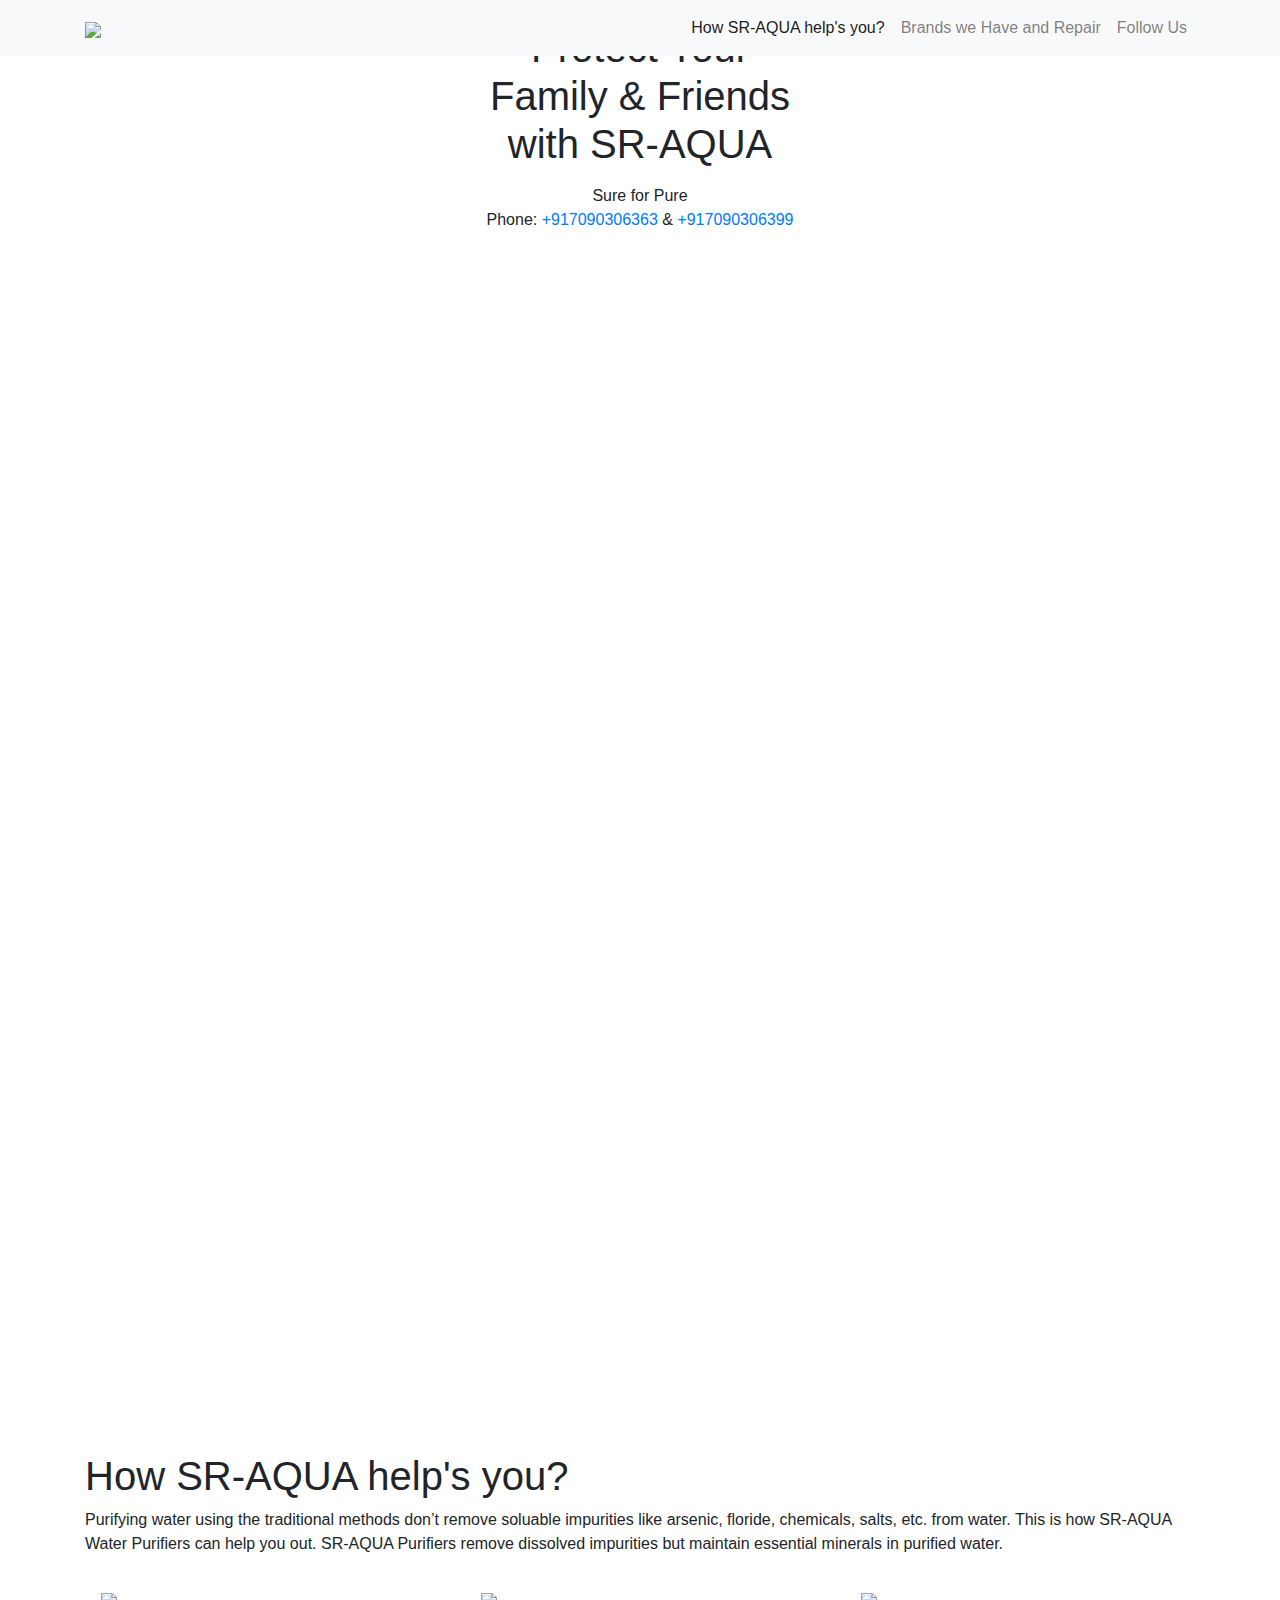
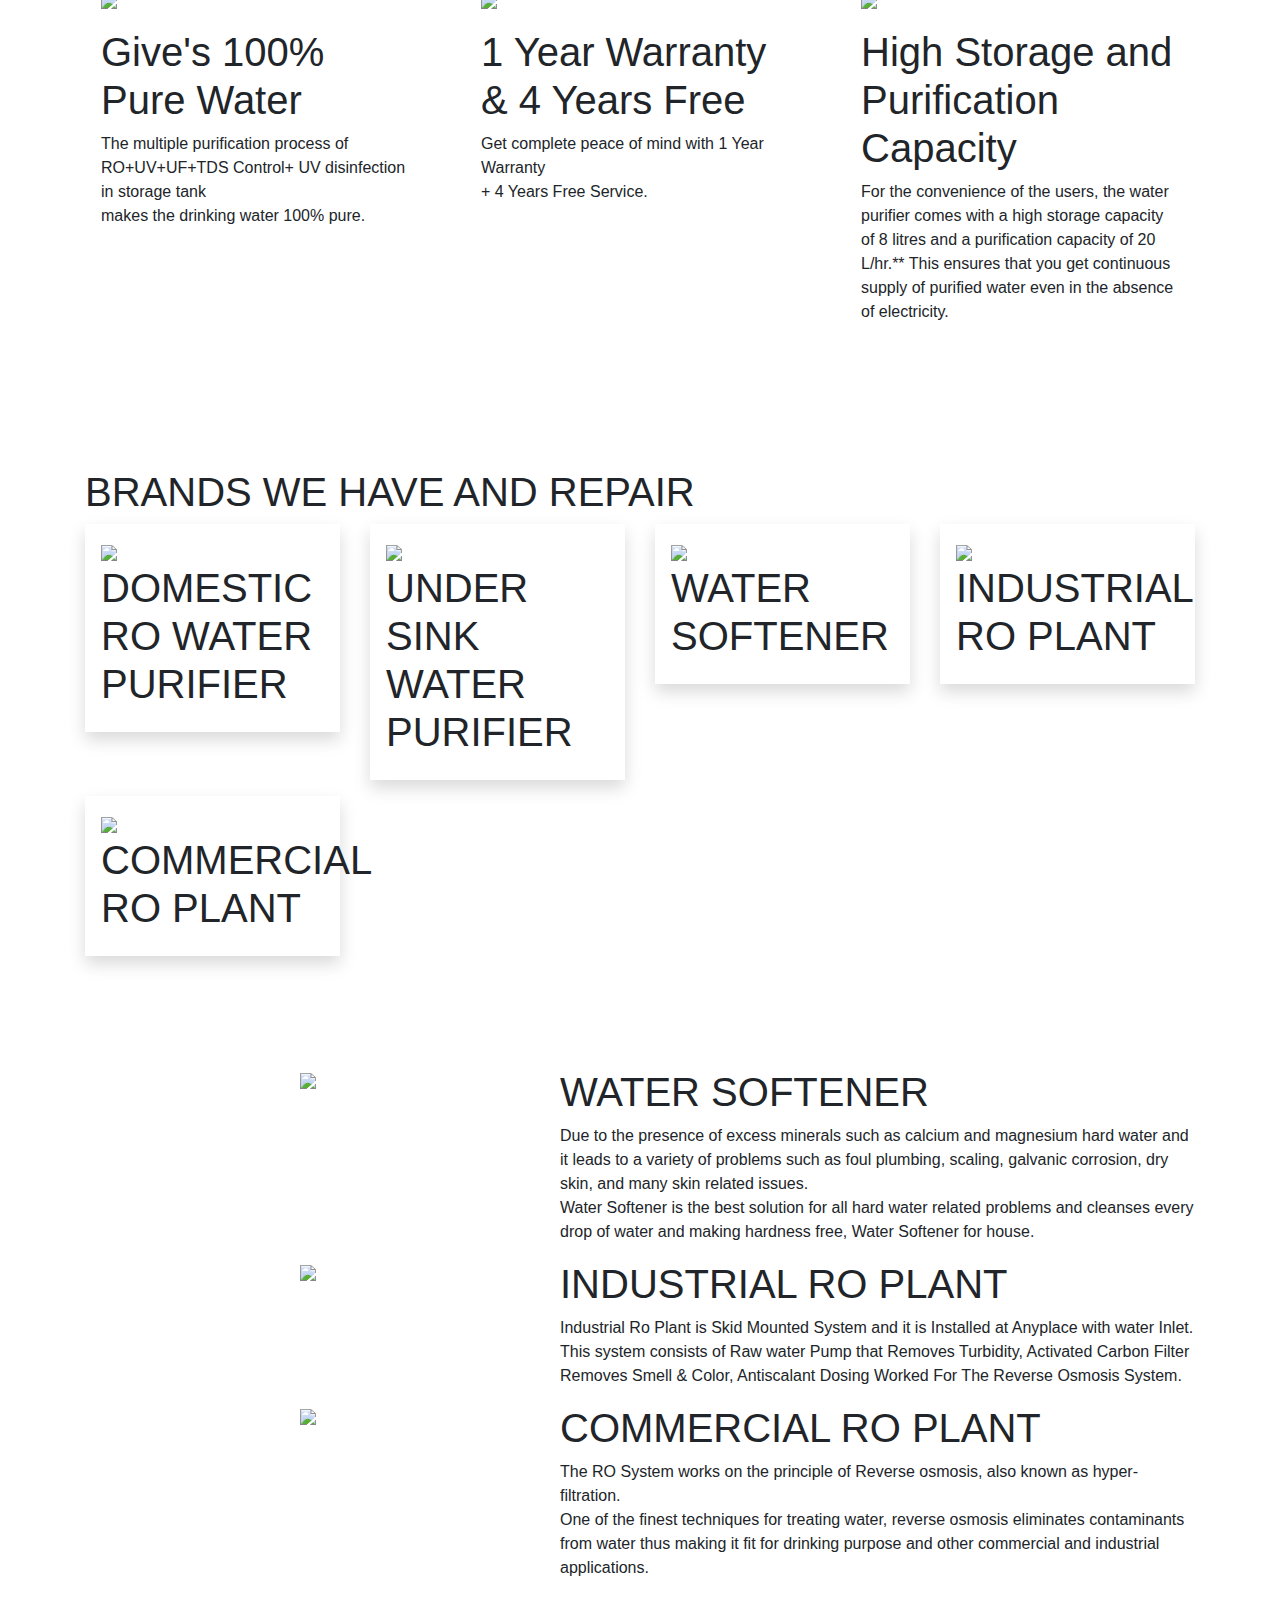
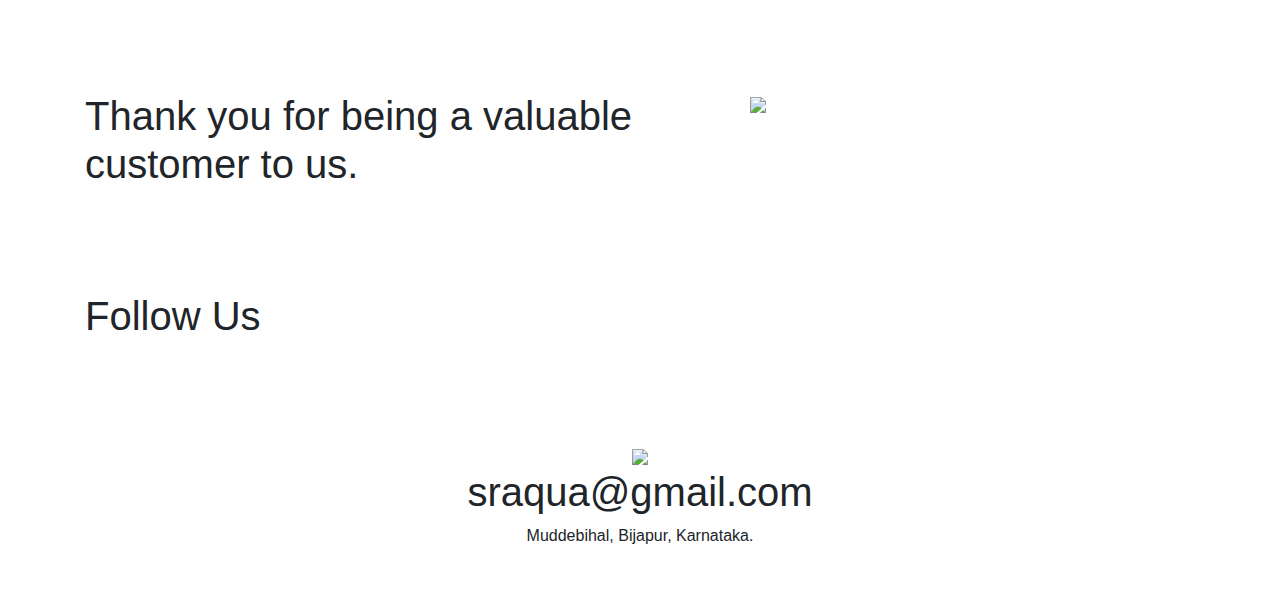
==== commit 5f283914: "Update index.html" ====
--- a/index.html
+++ b/index.html
@@ -42,8 +42,7 @@
             <p class="banner-caption mb-4">Sure for Pure </br> Phone:
                 <a href="tel:+917090306363"> +917090306363</a> & <a href="tel:+917090306399"> +917090306399</a>
             </p>
-            <button class="custom-button">View Menu</button>
-            <button class="custom-outline-button mb-5">Order Now</button>
+            <iframe class="googlef" src="https://docs.google.com/forms/d/e/1FAIpQLSeyB-Useu8exiQWyBMBEzdx798Jp-ieiG2IAttc6ggZsAsIsA/viewform?embedded=true" width="604" height="1141" frameborder="0" marginheight="0" marginwidth="0">Loading…</iframe>
         </div>
     </div>
     <div class="wcu-section pt-5 pb-5" id="wcuSection">
@@ -55,7 +54,7 @@
                         Purifying water using the traditional methods don’t remove soluable impurities like arsenic, floride, chemicals, salts, etc. from water. This is how SR-AQUA Water Purifiers can help you out. SR-AQUA Purifiers remove dissolved impurities but maintain essential minerals in purified water.
                     </p>
                 </div>
-                <div class="col-12">
+                <div class="col-12 col-md-4">
                     <div class="wcu-card p-3 mb-3">
                         <img src="https://yt3.ggpht.com/k6-3jjkv8l0OZ5jqRxuWTLsjRhFUCuYNL72LMYJ46sTVpnZ4bLsq-WulENQF-S3i1XJK2D-Xe-Tb=s500-c-fcrop64=1,00000000ffffffff-rw-nd-v1" class="wcu-card-image" />
                         <h1 class="wcu-card-title mt-3">Give's 100% Pure Water</h1>
@@ -63,7 +62,7 @@
                             The multiple purification process of</br> RO+UV+UF+TDS Control+ UV disinfection in storage tank </br> makes the drinking water 100% pure.
                     </div>
                 </div>
-                <div class="col-12 ">
+                <div class="col-12 col-md-4">
                     <div class="wcu-card p-3 mb-3">
                         <img src="https://yt3.ggpht.com/SOhOGisaJCenHy281ybYODsNacbMzzB-HRsT8cR-22jWGv5T-ZABSCmsd_eu1vlgAyKqwrcfZ9zc=s500-c-fcrop64=1,00000000ffffffff-rw-nd-v1" class="wcu-card-image" />
                         <h1 class="wcu-card-title mt-3">1 Year Warranty & 4 Years Free</h1>
@@ -72,7 +71,7 @@
                         </p>
                     </div>
                 </div>
-                <div class="col-12 ">
+                <div class="col-12 col-md-4">
                     <div class="wcu-card p-3 mb-3">
                         <img src="https://yt3.ggpht.com/WPgTV4GtfqgdUu0TCz3vw6IsD5XMlHsyiAb-o2obbo1nIZSgMytNG-aUi6SDIZ22O9-b3kbzOts28Q=s500-c-fcrop64=1,00000000ffffffff-rw-nd-v1" class="wcu-card-image" />
                         <h1 class="wcu-card-title mt-3">High Storage and Purification Capacity</h1>
@@ -90,35 +89,35 @@
                 <div class="col-12">
                     <h1 class="menu-section-heading">BRANDS WE HAVE AND REPAIR</h1>
                 </div>
-                <div class="col-12">
+                <div class="col-12 col-md-6 col-lg-3">
                     <div class="shadow menu-item-card p-3 mb-3">
                         <img src="https://servicejunction.co/wp-content/uploads/2019/03/purifier.png" class="menu-item-image w-100" />
                         <h1 class="menu-card-title">DOMESTIC RO WATER PURIFIER</h1>
 
                     </div>
                 </div>
-                <div class="col-12">
+                <div class="col-12 col-md-6 col-lg-3">
                     <div class="shadow menu-item-card p-3 mb-3">
                         <img src="https://yt3.ggpht.com/vQIpJCqbS7W5v-hPOWwSkfnsnmULJetiGd7E1W7HjLJcwzqxUUJc_XtwimO6557Lp-5yWPeYKd5T5g=s500-c-fcrop64=1,00000000ffffffff-rw-nd-v1" class="menu-item-image w-100" />
                         <h1 class="menu-card-title">UNDER SINK WATER PURIFIER</h1>
 
                     </div>
                 </div>
-                <div class="col-12 ">
+                <div class="col-12 col-md-6 col-lg-3">
                     <div class="menu-item-card shadow p-3 mb-3">
                         <img src="https://yt3.ggpht.com/IdToJvd2GmX1-KOcGyVxftCCGO9Csc4snHy3pqahd3r8m9EFLBQUgg3My2zkHdnRzYtXGTKgpktJgw=s1080-c-fcrop64=1,00000000ffffffff-rw-nd-v1" class="menu-item-image w-100" />
                         <h1 class="menu-card-title">WATER SOFTENER </h1>
 
                     </div>
                 </div>
-                <div class="col-12 ">
+                <div class="col-12 col-md-6 col-lg-3">
                     <div class="menu-item-card shadow p-3 mb-3">
                         <img src="https://yt3.ggpht.com/NBjUGYT22S0vM3JzRdRPBdDoFbgfU1pjAlql_AD0dbWUQv6EyAibUnre4NWJEe9qzStNFaFolaGHBQ=s1080-c-fcrop64=1,22920000dd61ffff-rw-nd-v1" class="menu-item-image w-100" />
                         <h1 class="menu-card-title">INDUSTRIAL RO PLANT</h1>
 
                     </div>
                 </div>
-                <div class="col-12 ">
+                <div class="col-12 col-md-6 col-lg-3">
                     <div class="menu-item-card shadow p-3 mb-3">
                         <img src="https://yt3.ggpht.com/dv1A2vjc3ZQLC46SSCHy2qXr2C24_c4rwNrvyifKBP7zRbKnQdQ795F6LMMxueCKVxULB340JcWo=s1080-c-fcrop64=1,00000000ffffffff-rw-nd-v1" class="menu-item-image w-100" />
                         <h1 class="menu-card-title">COMMERCIAL RO PLANT</h1>
@@ -134,12 +133,12 @@
     <div class="healthy-food-section pt-5 pb-5">
         <div class="container">
             <div class="row">
-                <div class="col-12">
+                <div class="col-12 col-md-5">
                     <div class="text-center">
                         <img src="https://yt3.ggpht.com/IdToJvd2GmX1-KOcGyVxftCCGO9Csc4snHy3pqahd3r8m9EFLBQUgg3My2zkHdnRzYtXGTKgpktJgw=s1080-c-fcrop64=1,00000000ffffffff-rw-nd-v1" class="healthy-food-section-img" />
                     </div>
                 </div>
-                <div class="col-12 ">
+                <div class="col-12 col-md-7">
                     <h1 class="healthy-food-section-heading">
                         WATER SOFTENER
                     </h1>
@@ -149,12 +148,12 @@
                     </p>
 
                 </div>
-                <div class="col-12 ">
+                <div class="col-12 col-md-5">
                     <div class="text-center">
                         <img src="https://yt3.ggpht.com/NBjUGYT22S0vM3JzRdRPBdDoFbgfU1pjAlql_AD0dbWUQv6EyAibUnre4NWJEe9qzStNFaFolaGHBQ=s1080-c-fcrop64=1,22920000dd61ffff-rw-nd-v1" class="healthy-food-section-img" />
                     </div>
                 </div>
-                <div class="col-12 ">
+                <div class="col-12 col-md-7">
                     <h1 class="healthy-food-section-heading">
                         INDUSTRIAL RO PLANT
                     </h1>
@@ -164,12 +163,12 @@
                     </p>
 
                 </div>
-                <div class="col-12">
+                <div class="col-12 col-md-5">
                     <div class="text-center">
                         <img src="https://yt3.ggpht.com/dv1A2vjc3ZQLC46SSCHy2qXr2C24_c4rwNrvyifKBP7zRbKnQdQ795F6LMMxueCKVxULB340JcWo=s1080-c-fcrop64=1,00000000ffffffff-rw-nd-v1" class="healthy-food-section-img" />
                     </div>
                 </div>
-                <div class="col-12">
+                <div class="col-12 col-md-7">
                     <h1 class="healthy-food-section-heading">
                         COMMERCIAL RO PLANT
                     </h1>
@@ -188,7 +187,7 @@
     <div class="thanking-customers-section pt-5 pb-5">
         <div class="container">
             <div class="row">
-                <div class="col-12 d-flex flex-column justify-content-center">
+                <div class="col-12 col-md-7 d-flex flex-column justify-content-center">
                     <h1 class="thanking-customers-section-heading">
                         Thank you for being a valuable customer to us.
                     </h1>
@@ -198,7 +197,7 @@
                     </div>
 
                 </div>
-                <div class="col-12 d-none d-md-block">
+                <div class="col-12 col-md-5 d-none d-md-block">
                     <img src="https://d1tgh8fmlzexmh.cloudfront.net/ccbp-responsive-website/thanking-customers-section-img.png" class="thanking-customers-section-img" />
                 </div>
             </div>
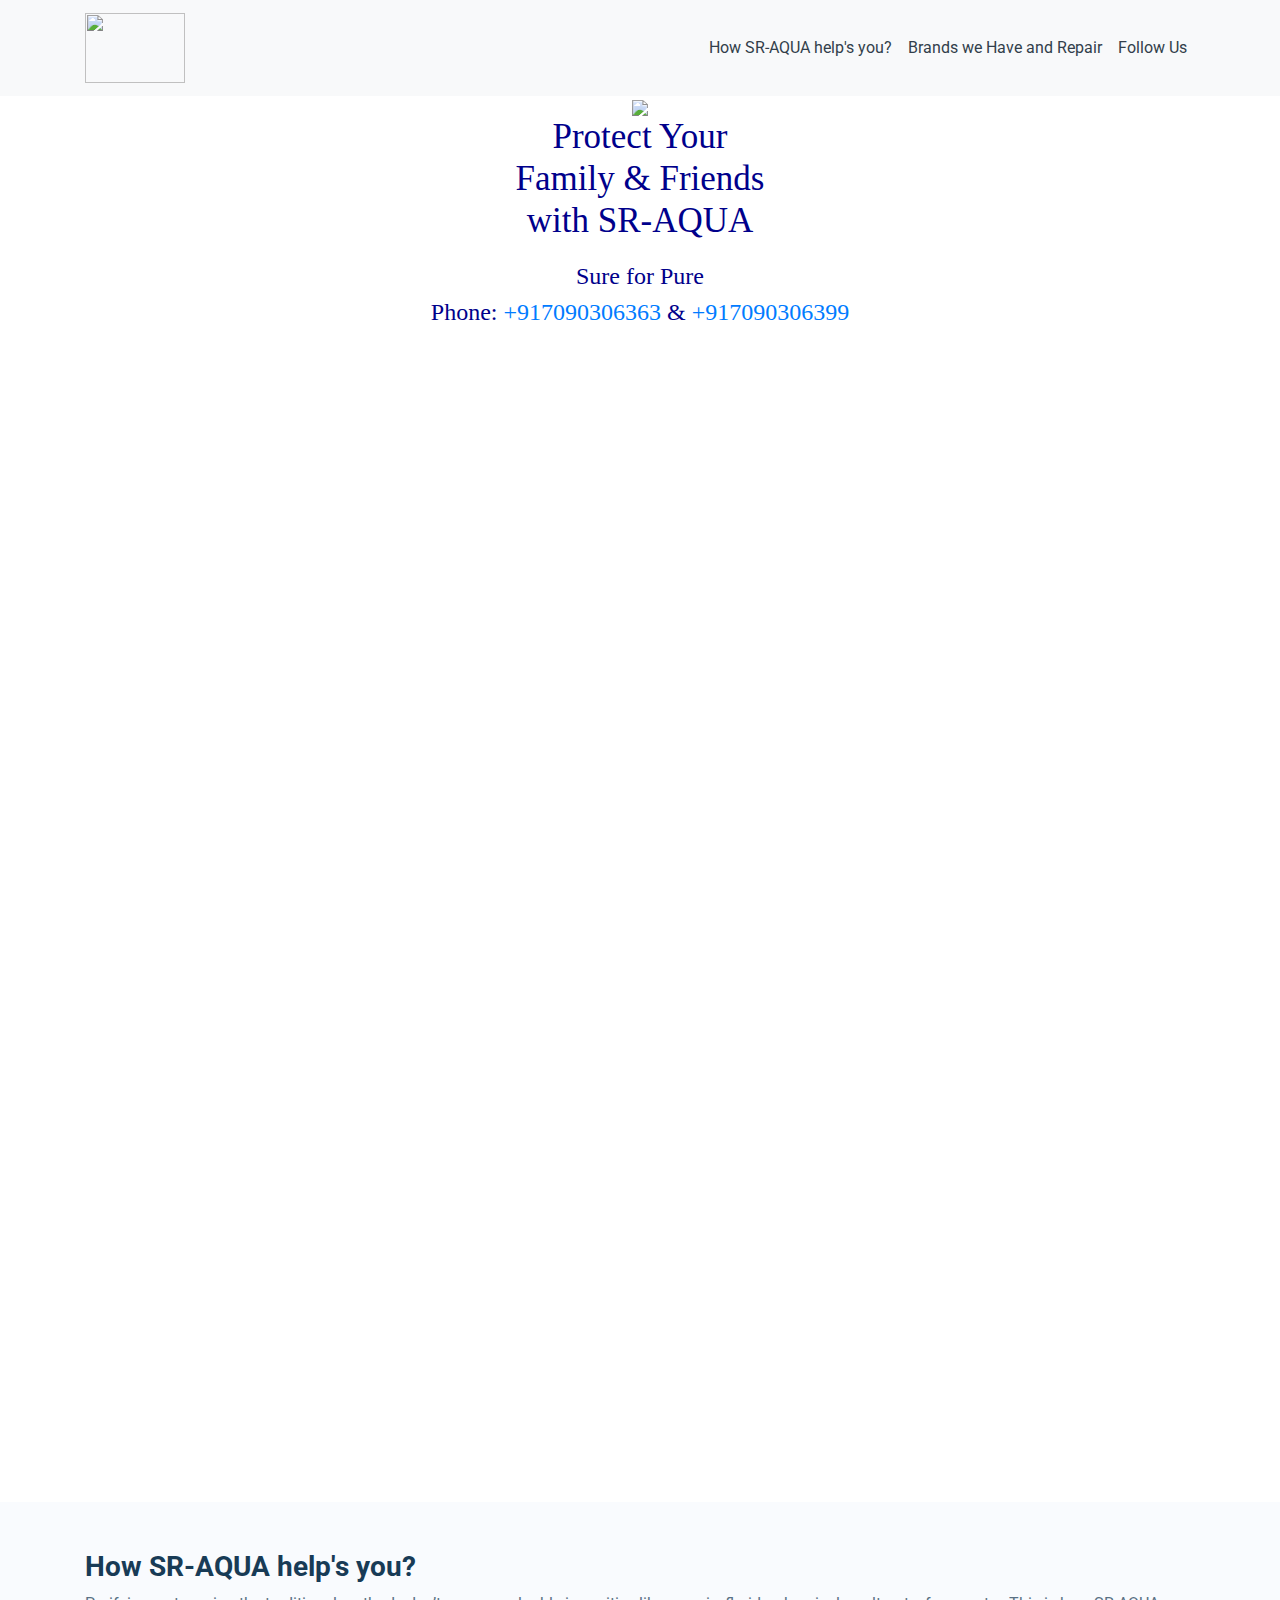
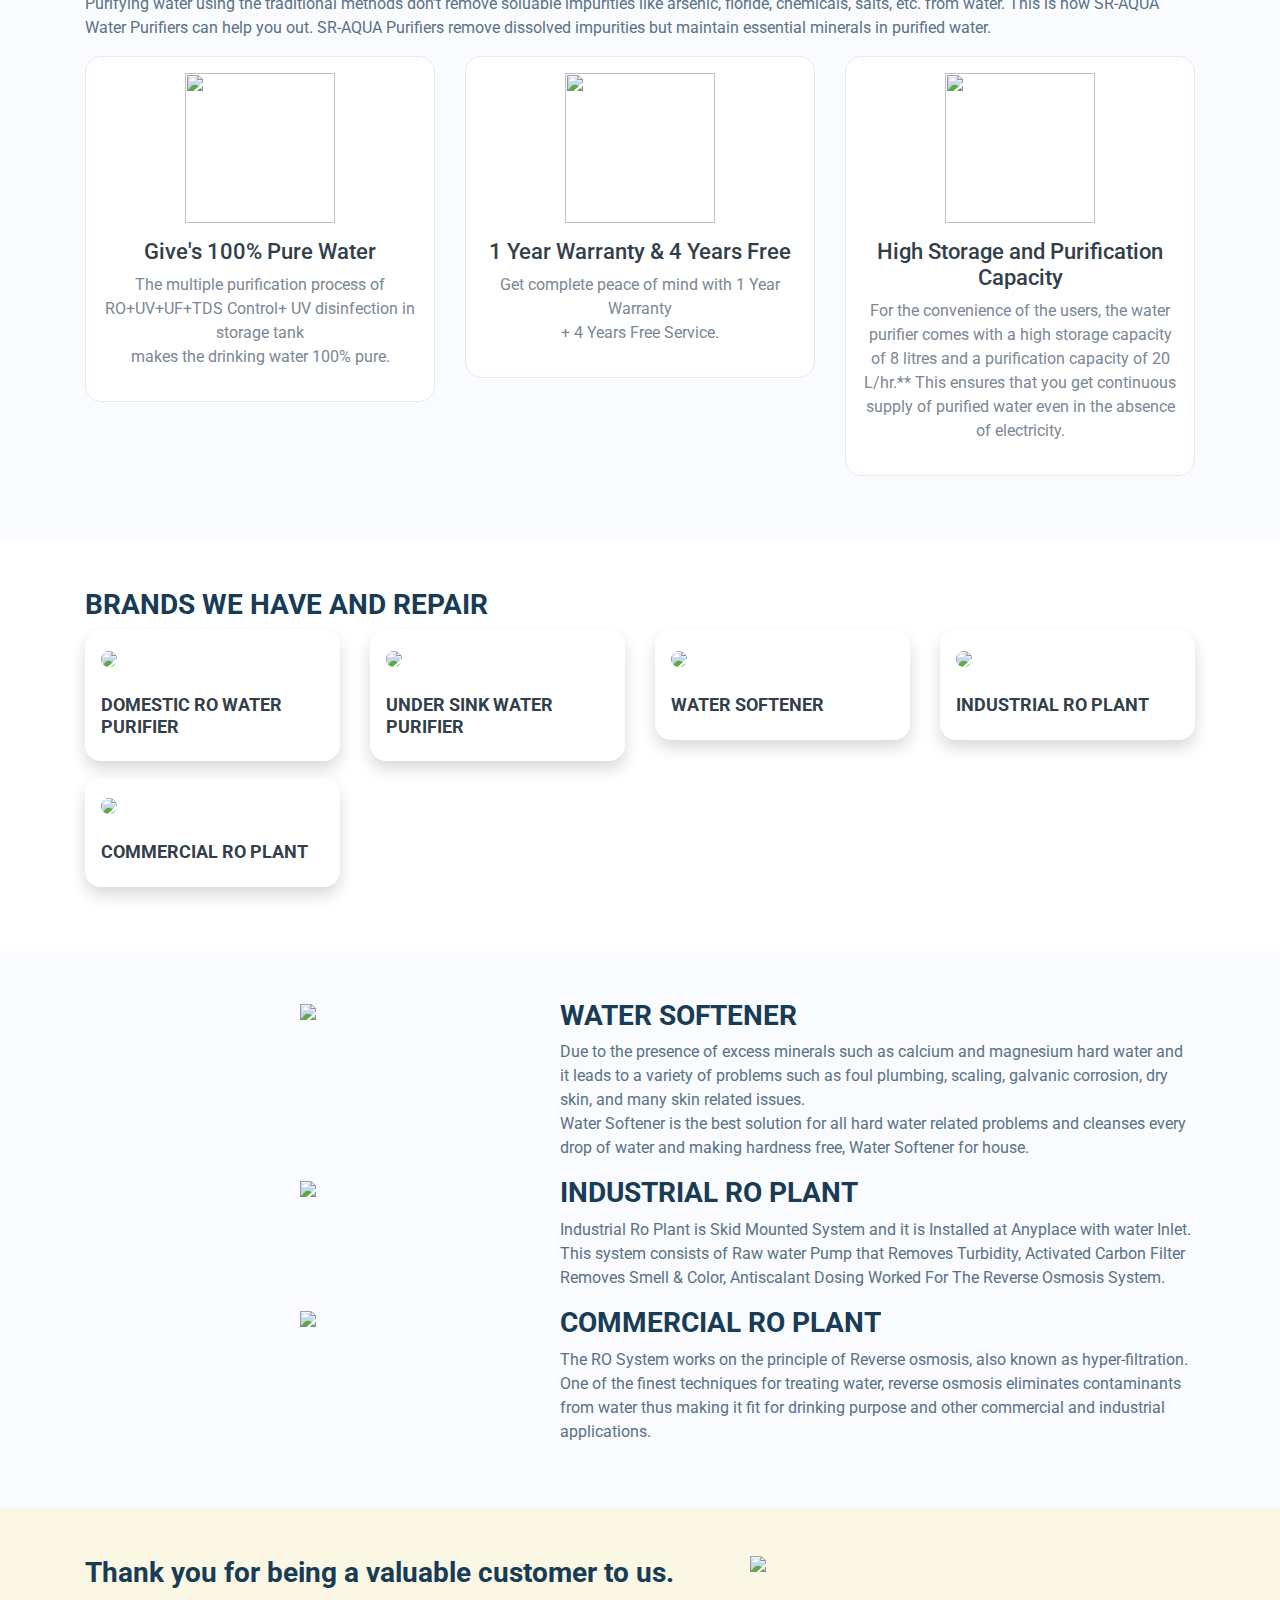
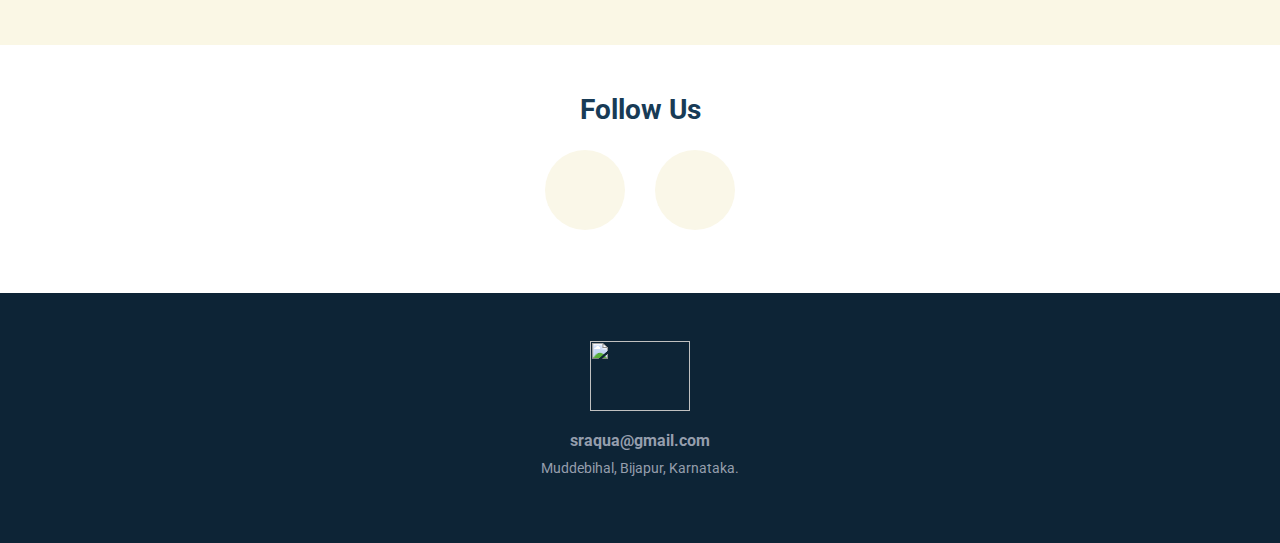
==== commit 4c668562: "Update index.html" ====
--- a/index.html
+++ b/index.html
@@ -2,6 +2,7 @@
 <html>
 
 <head>
+    <link rel="stylesheet" href="index.css">
     <link rel="stylesheet" href="https://stackpath.bootstrapcdn.com/bootstrap/4.5.2/css/bootstrap.min.css" integrity="sha384-JcKb8q3iqJ61gNV9KGb8thSsNjpSL0n8PARn9HuZOnIxN0hoP+VmmDGMN5t9UJ0Z" crossorigin="anonymous" />
     <script src="https://code.jquery.com/jquery-3.5.1.slim.min.js" integrity="sha384-DfXdz2htPH0lsSSs5nCTpuj/zy4C+OGpamoFVy38MVBnE+IbbVYUew+OrCXaRkfj" crossorigin="anonymous"></script>
     <script src="https://cdn.jsdelivr.net/npm/popper.js@1.16.1/dist/umd/popper.min.js" integrity="sha384-9/reFTGAW83EW2RDu2S0VKaIzap3H66lZH81PoYlFhbGU+6BZp6G7niu735Sk7lN" crossorigin="anonymous"></script>
--- a/index.css
+++ b/index.css
@@ -0,0 +1,280 @@
+@import url('https://fonts.googleapis.com/css2?family=Bree+Serif&family=Caveat:wght@400;700&family=Lobster&family=Monoton&family=Open+Sans:ital,wght@0,400;0,700;1,400;1,700&family=Playfair+Display+SC:ital,wght@0,400;0,700;1,700&family=Playfair+Display:ital,wght@0,400;0,700;1,700&family=Roboto:ital,wght@0,400;0,700;1,400;1,700&family=Source+Sans+Pro:ital,wght@0,400;0,700;1,700&family=Work+Sans:ital,wght@0,400;0,700;1,700&display=swap');
+
+.food-munch-logo {
+    width: 100px;
+    height: 70px;
+}
+
+.googlef {
+    width: 100%;
+    background-size: cover;
+}
+
+#navItem1 {
+    color: #323f4b;
+    font-family: "Roboto";
+}
+
+#navItem2 {
+    color: #323f4b;
+    font-family: "Roboto";
+}
+
+#navItem3 {
+    color: #323f4b;
+    font-family: "Roboto";
+}
+
+#navItem4 {
+    color: #323f4b;
+    font-family: "Roboto";
+}
+
+.aqua_photo {
+    margin-top: 100px;
+    max-height: 80%;
+    max-width: 80%;
+}
+
+.banner-section-bg-container {
+    background-image: url("https://tse4.mm.bing.net/th?id=OIP.9FqkyncDjAdNoLu2nx6lnwHaGL&pid=Api&P=0&h=180");
+
+    background-size: cover;
+}
+
+.banner-heading {
+    color: darkblue;
+    font-family: "Times New Roman";
+    font-size: 35px;
+    font-weight: 300;
+}
+
+.banner-caption {
+    color: darkblue;
+    font-family: 'Times New Roman';
+    font-size: 24px;
+    font-weight: 300;
+}
+
+.custom-button {
+    color: white;
+    background-color: #d0b200;
+    width: 130px;
+    height: 45px;
+    border-width: 0;
+    border-radius: 8px;
+    margin-right: 10px;
+}
+
+.custom-outline-button {
+    color: #d0b200;
+    background-color: transparent;
+    width: 130px;
+    height: 45px;
+    border-style: solid;
+    border-width: 1px;
+    border-color: #d0b200;
+    border-radius: 8px;
+}
+
+.wcu-section {
+    background-color: #f9fbfe;
+}
+
+.wcu-section-heading {
+    color: #183b56;
+    font-family: "Roboto";
+    font-size: 28px;
+    font-weight: 700;
+}
+
+.wcu-section-description {
+    color: #5a7184;
+    font-family: "Roboto";
+    font-size: 16px;
+}
+
+.wcu-card {
+    text-align: center;
+    background-color: white;
+    border-style: solid;
+    border-width: 1px;
+    border-color: #e5eaf4;
+    border-radius: 16px;
+}
+
+.wcu-card-image {
+    width: 150px;
+    height: 150px;
+}
+
+.wcu-card-title {
+    color: #323f4b;
+    font-family: "Roboto";
+    font-size: 22px;
+    font-weight: 500;
+}
+
+.wcu-card-description {
+    color: #7b8794;
+    font-family: "Roboto";
+    font-size: 16px;
+}
+
+.offers {
+    color: #323f4b;
+    font-style: italic;
+    font-weight: 600;
+}
+
+.explore-menu-section {
+    background-color: white;
+}
+
+.menu-section-heading {
+    color: #183b56;
+    font-family: "Roboto";
+    font-size: 28px;
+    font-weight: 700;
+}
+
+.menu-item-image {
+    border-radius: 16px;
+}
+
+.menu-card-title {
+    color: #323f4b;
+    font-family: "Roboto";
+    font-size: 18px;
+    font-weight: bold;
+    margin-top: 24px;
+
+}
+
+.menu-item-link {
+    color: #d0b200;
+    font-family: "Roboto";
+    font-size: 14px;
+    font-weight: 500;
+}
+
+.menu-item-card {
+    border-radius: 16px;
+}
+
+.healthy-food-section {
+    background-color: #f9fbfe;
+}
+
+.healthy-food-section-img {
+    width: 270px;
+}
+
+.healthy-food-section-heading {
+    color: #183b56;
+    font-family: "Roboto";
+    font-size: 28px;
+    font-weight: 700;
+}
+
+.healthy-food-section-description {
+    color: #5a7184;
+    font-family: "Roboto";
+    font-size: 16px;
+}
+
+.delivery-and-payment-section {
+    background-color: white;
+}
+
+.delivery-and-payment-section-img {
+    width: 270px;
+}
+
+.delivery-and-payment-section-heading {
+    color: #183b56;
+    font-family: "Roboto";
+    font-size: 28px;
+    font-weight: 700;
+}
+
+.delivery-and-payment-section-description {
+    color: #5a7184;
+    font-family: "Roboto";
+    font-size: 16px;
+}
+
+.payment-card-img {
+    width: 50px;
+    height: 50px;
+    margin-right: 28px;
+}
+
+.thanking-customers-section {
+    background-color: #d0b2001a;
+}
+
+.thanking-customers-section-heading {
+    color: #183b56;
+    font-family: "Roboto";
+    font-size: 28px;
+    font-weight: 700;
+}
+
+.thanking-customers-section-description {
+    color: #5a7184;
+    font-family: "Roboto";
+    font-size: 16px;
+}
+
+.thanking-customers-section-img {
+    width: 270px;
+    margin-bottom: 20px;
+}
+
+.follow-us-section {
+    background-color: white;
+}
+
+.follow-us-section-heading {
+    text-align: center;
+    color: #183b56;
+    font-family: "Roboto";
+    font-size: 28px;
+    font-weight: 700;
+}
+
+.follow-us-icon-container {
+    background-color: #faf7e8;
+    width: 80px;
+    height: 80px;
+    border-radius: 40px;
+    margin: 15px;
+    padding-top: 22px;
+    padding-bottom: 14px;
+    padding-right: 16px;
+    padding-left: 22px;
+}
+
+.icon {
+    color: #d0b200;
+    font-size: 35px;
+}
+
+.footer-section {
+    background-color: #0d2436;
+}
+
+.footer-section-mail-id {
+    color: #959ead;
+    font-family: "Roboto";
+    font-weight: bold;
+    font-size: 16px;
+    margin-top: 20px;
+}
+
+.footer-section-address {
+    color: #959ead;
+    font-family: "Roboto";
+    font-size: 14px;
+}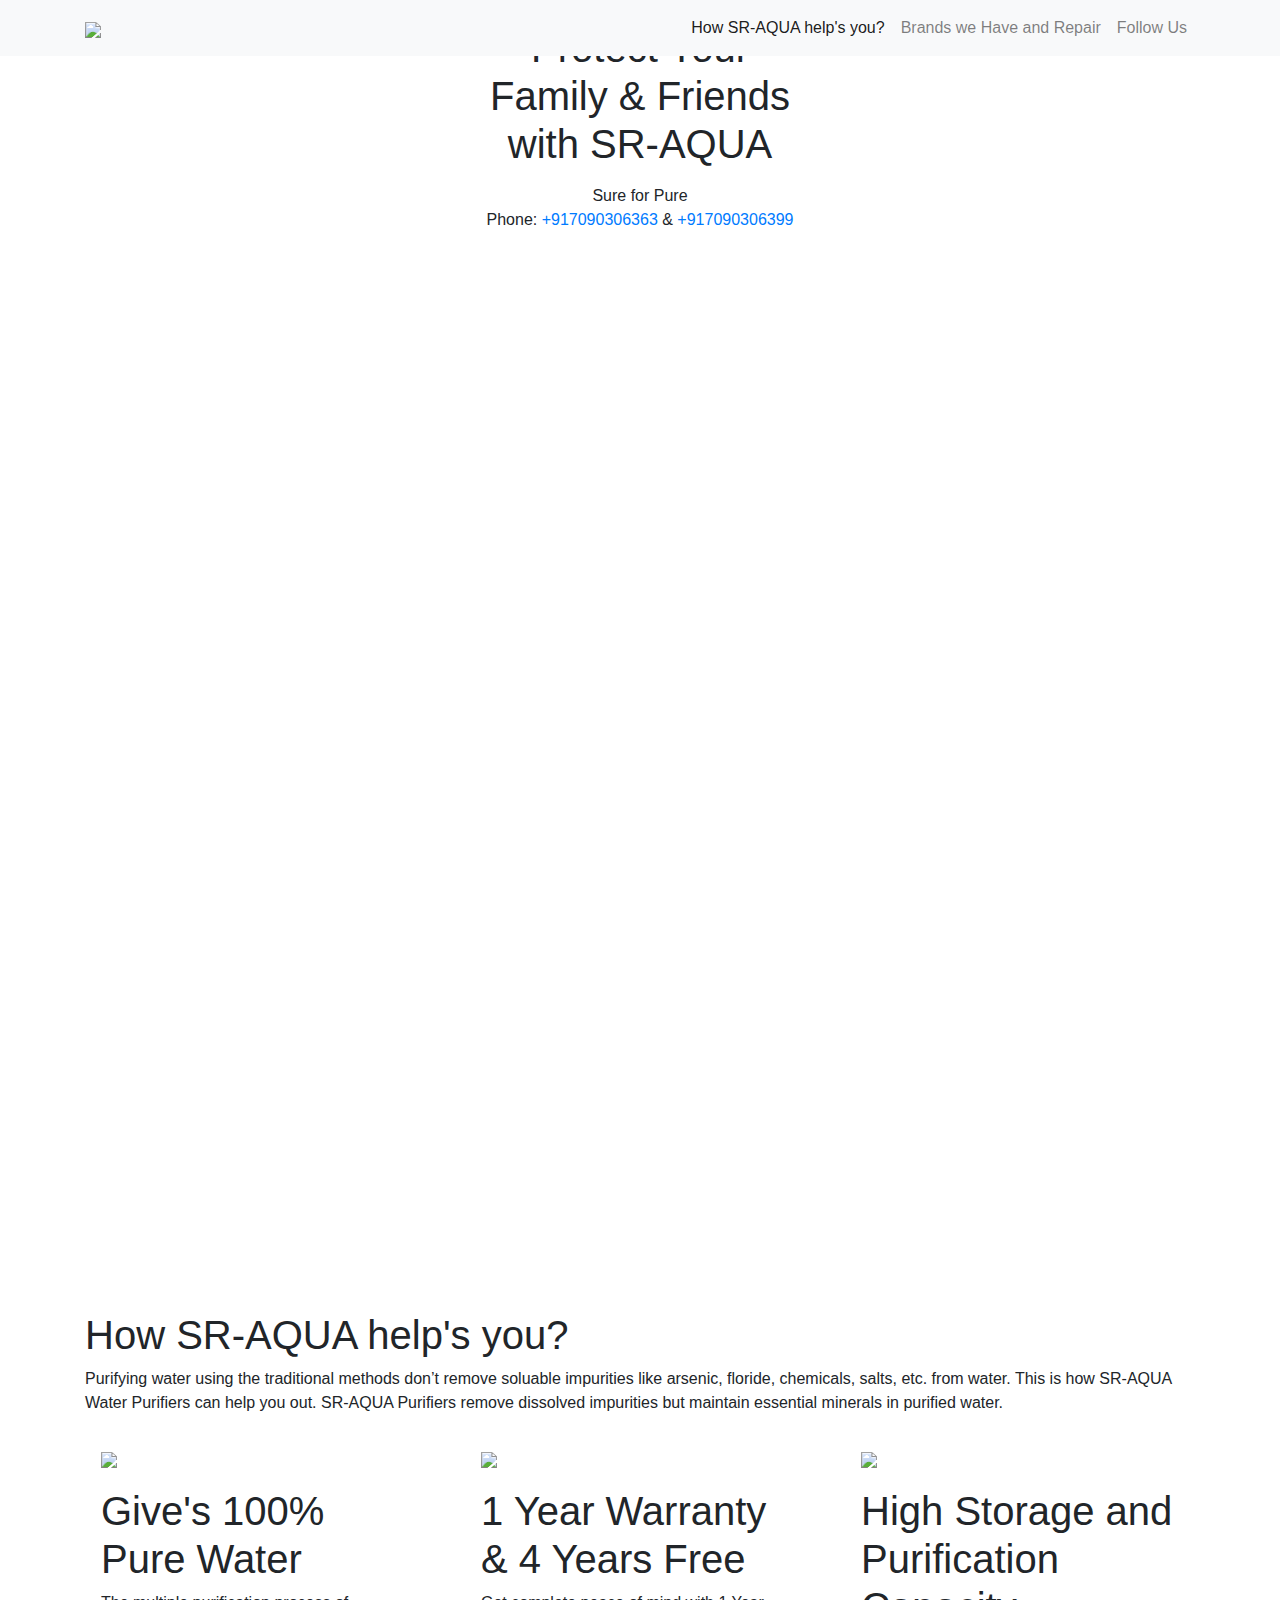
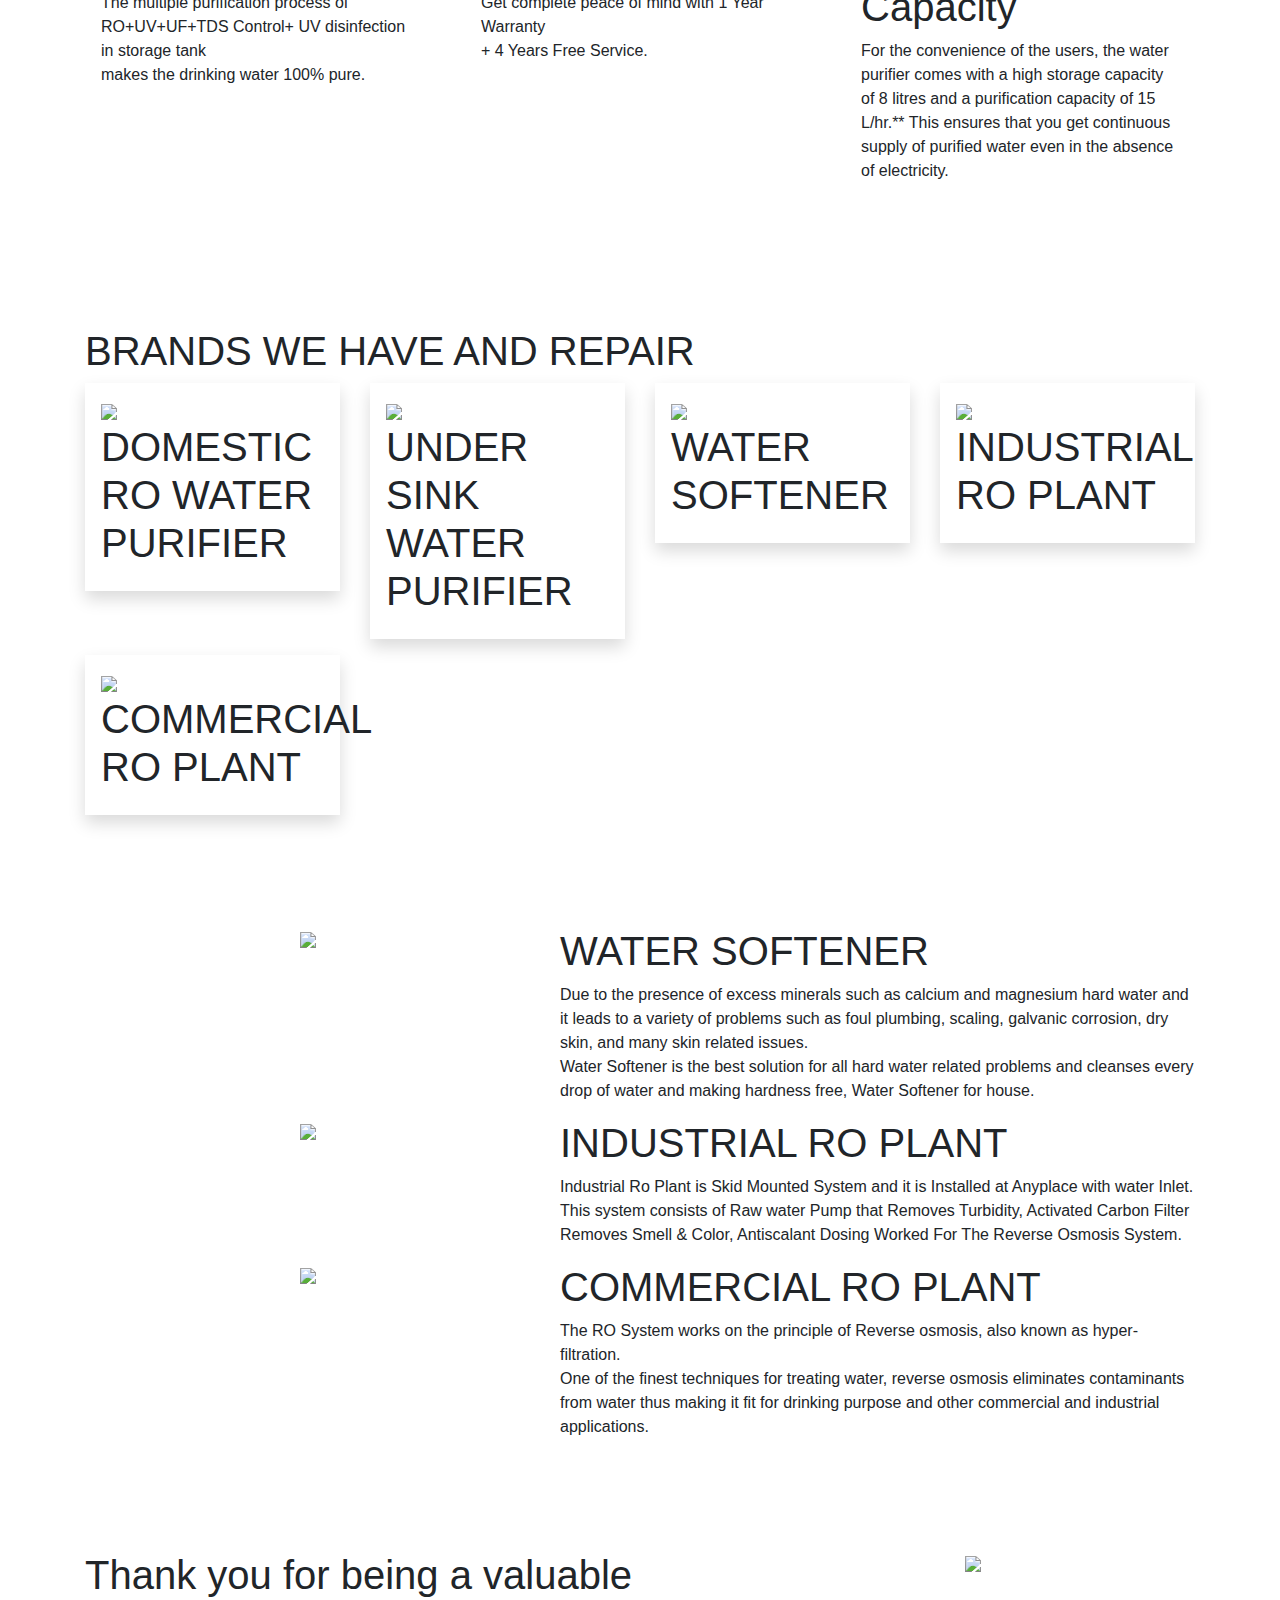
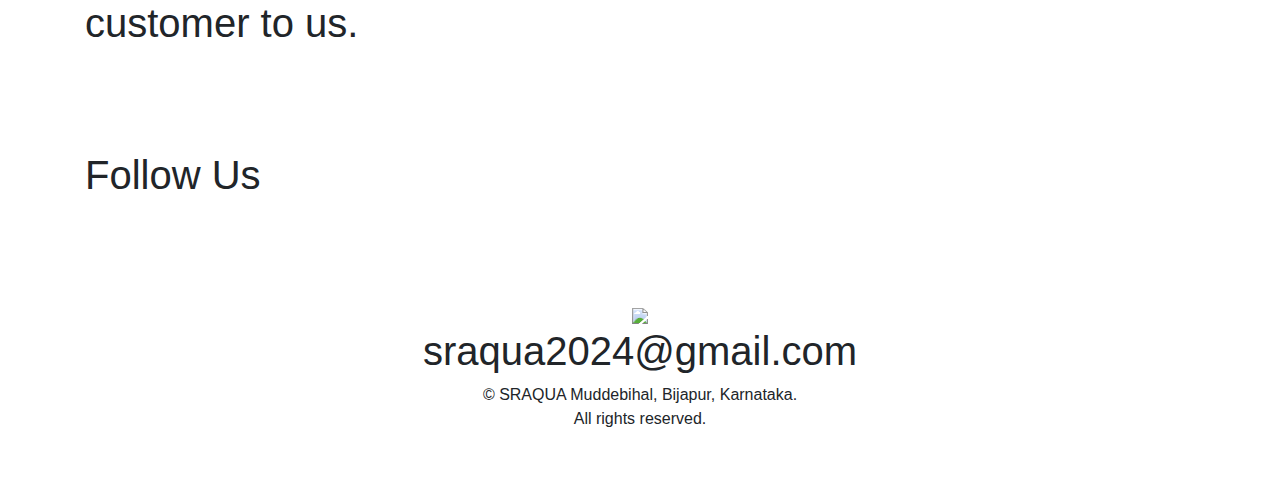
==== commit f41dfaf7: "Updated mail" ====
--- a/index.html
+++ b/index.html
@@ -2,7 +2,6 @@
 <html>
 
 <head>
-    <link rel="stylesheet" href="index.css">
     <link rel="stylesheet" href="https://stackpath.bootstrapcdn.com/bootstrap/4.5.2/css/bootstrap.min.css" integrity="sha384-JcKb8q3iqJ61gNV9KGb8thSsNjpSL0n8PARn9HuZOnIxN0hoP+VmmDGMN5t9UJ0Z" crossorigin="anonymous" />
     <script src="https://code.jquery.com/jquery-3.5.1.slim.min.js" integrity="sha384-DfXdz2htPH0lsSSs5nCTpuj/zy4C+OGpamoFVy38MVBnE+IbbVYUew+OrCXaRkfj" crossorigin="anonymous"></script>
     <script src="https://cdn.jsdelivr.net/npm/popper.js@1.16.1/dist/umd/popper.min.js" integrity="sha384-9/reFTGAW83EW2RDu2S0VKaIzap3H66lZH81PoYlFhbGU+6BZp6G7niu735Sk7lN" crossorigin="anonymous"></script>
@@ -43,7 +42,7 @@
             <p class="banner-caption mb-4">Sure for Pure </br> Phone:
                 <a href="tel:+917090306363"> +917090306363</a> & <a href="tel:+917090306399"> +917090306399</a>
             </p>
-            <iframe class="googlef" src="https://docs.google.com/forms/d/e/1FAIpQLSeyB-Useu8exiQWyBMBEzdx798Jp-ieiG2IAttc6ggZsAsIsA/viewform?embedded=true" width="604" height="1141" frameborder="0" marginheight="0" marginwidth="0">Loading…</iframe>
+            <iframe class="googlef" src="https://docs.google.com/forms/d/e/1FAIpQLSfIZJA_UE5ZJO0Pd-6sBWkHNF5yBWp2RVmcOkg4oFxw2EGOcA/viewform?embedded=true" height="1000" frameborder="0" marginheight="0" marginwidth="0">Loading…</iframe>
         </div>
     </div>
     <div class="wcu-section pt-5 pb-5" id="wcuSection">
@@ -77,7 +76,7 @@
                         <img src="https://yt3.ggpht.com/WPgTV4GtfqgdUu0TCz3vw6IsD5XMlHsyiAb-o2obbo1nIZSgMytNG-aUi6SDIZ22O9-b3kbzOts28Q=s500-c-fcrop64=1,00000000ffffffff-rw-nd-v1" class="wcu-card-image" />
                         <h1 class="wcu-card-title mt-3">High Storage and Purification Capacity</h1>
                         <p class="wcu-card-description">
-                            For the convenience of the users, the water purifier comes with a high storage capacity of 8 litres and a purification capacity of 20 L/hr.** This ensures that you get continuous supply of purified water even in the absence of electricity.
+                            For the convenience of the users, the water purifier comes with a high storage capacity of 8 litres and a purification capacity of 15 L/hr.** This ensures that you get continuous supply of purified water even in the absence of electricity.
                         </p>
                     </div>
                 </div>
@@ -198,8 +197,8 @@
                     </div>
 
                 </div>
-                <div class="col-12 col-md-5 d-none d-md-block">
-                    <img src="https://d1tgh8fmlzexmh.cloudfront.net/ccbp-responsive-website/thanking-customers-section-img.png" class="thanking-customers-section-img" />
+                <div class="col-12 col-md-5 d-none d-md-block text-center">
+                    <img src="https://yt3.ggpht.com/Hwr-A4jXxwODYL52aUwWkL_-5wQ78dP0Qkft6FT8hLVHaAqApP6_30q56KrJn903Xj1y1ce0hcjpcA=s618-rw-nd-v1" class="thanking-customers-section-img" />
                 </div>
             </div>
         </div>
@@ -240,9 +239,11 @@
             <div class="row">
                 <div class="col-12 text-center">
                     <img src="https://yt3.ggpht.com/Hwr-A4jXxwODYL52aUwWkL_-5wQ78dP0Qkft6FT8hLVHaAqApP6_30q56KrJn903Xj1y1ce0hcjpcA=s618-rw-nd-v1" class="food-munch-logo" />
-                    <h1 class="footer-section-mail-id">sraqua@gmail.com</h1>
+                    <h1 class="footer-section-mail-id">sraqua2024@gmail.com</h1>
                     <p class="footer-section-address">
-                        Muddebihal, Bijapur, Karnataka.
+                        &copy SRAQUA
+                        Muddebihal, Bijapur, Karnataka.<br>
+                        All rights reserved.
                     </p>
                 </div>
             </div>
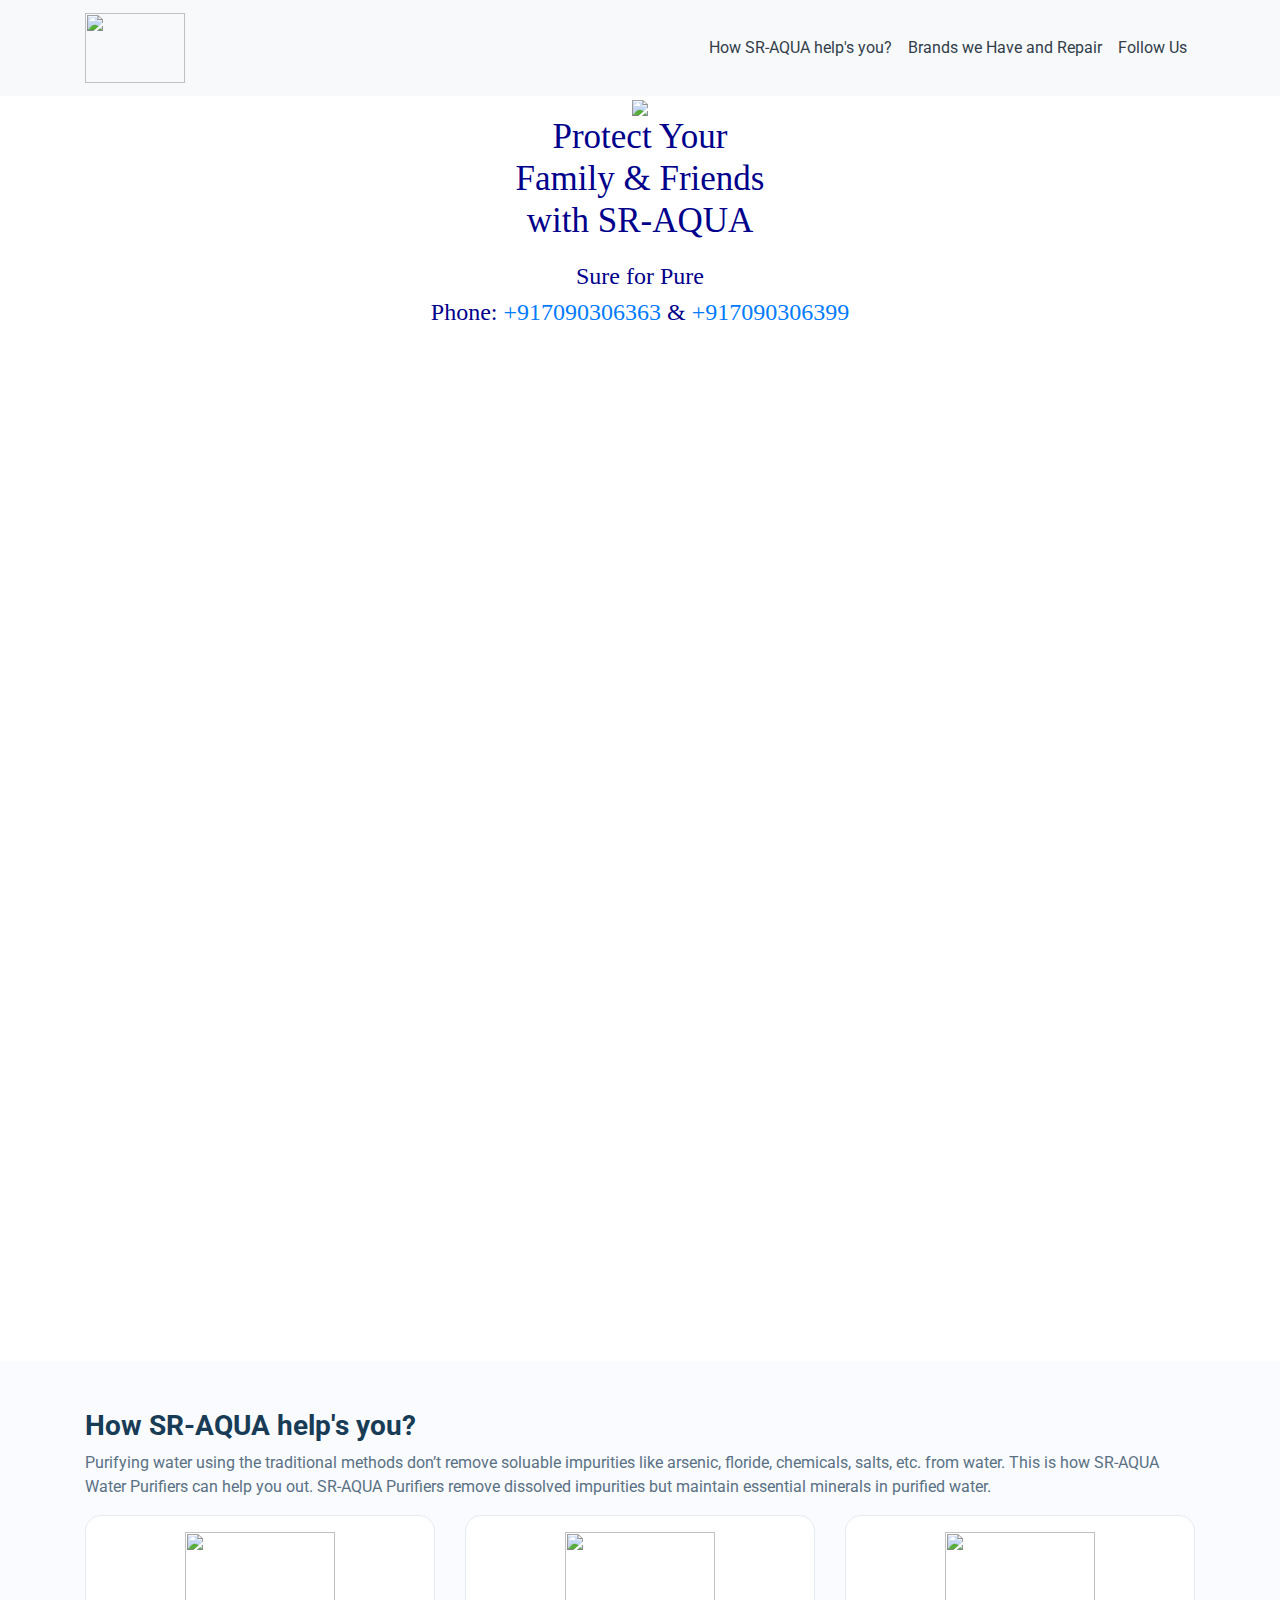
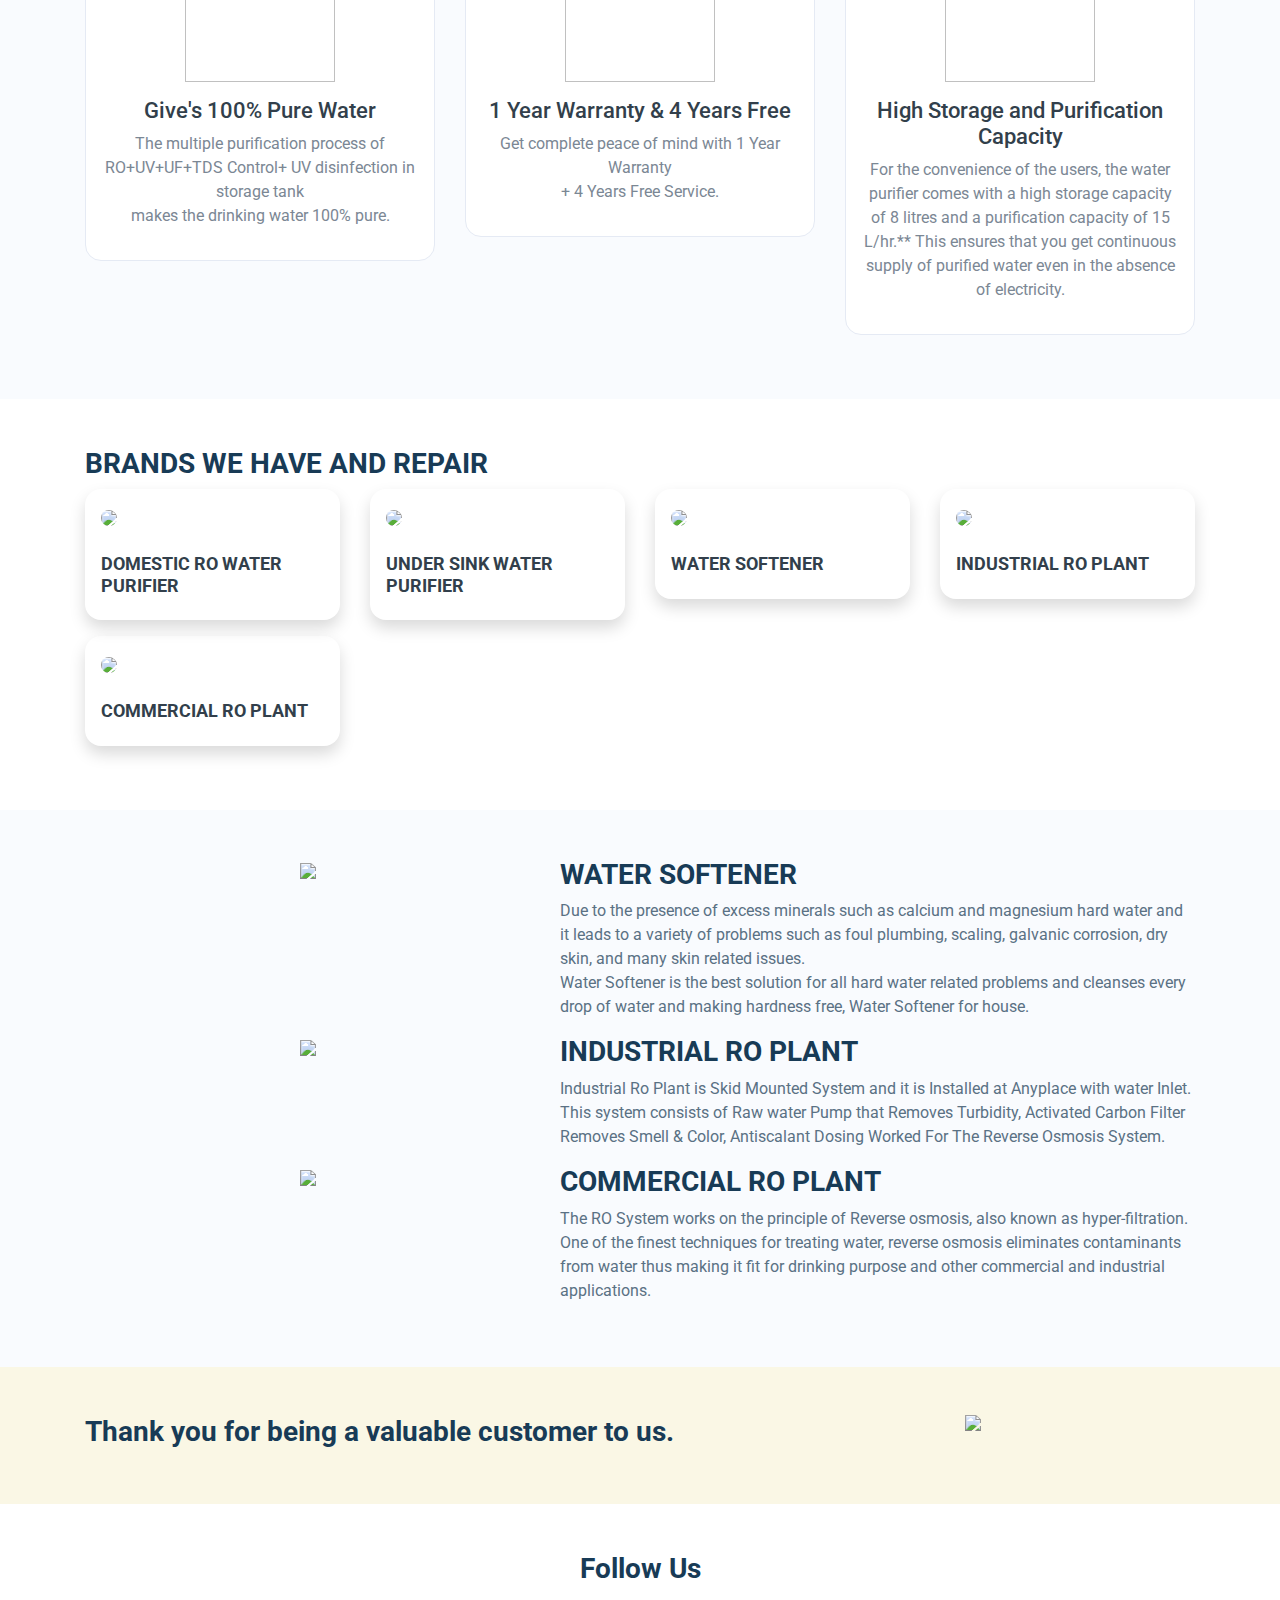
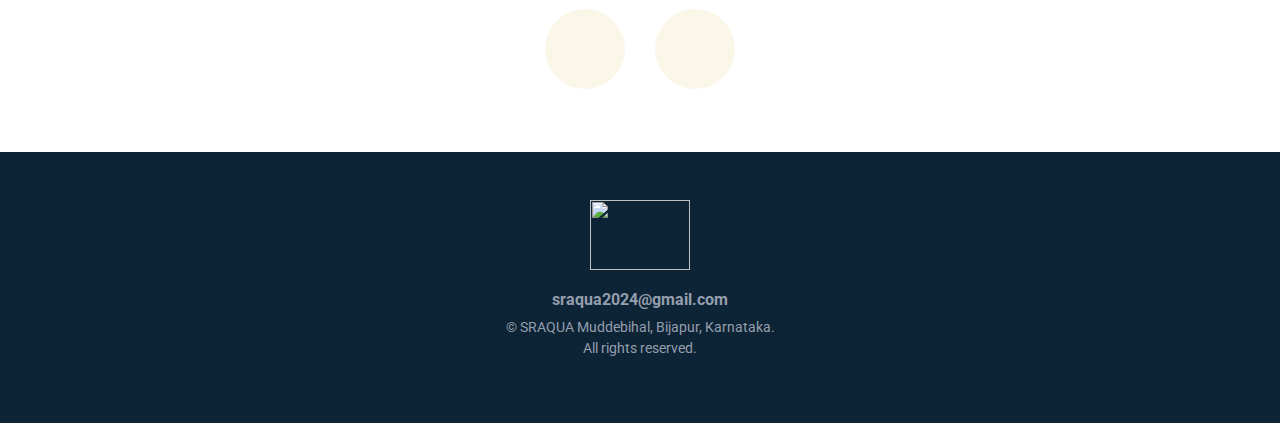
==== commit 0e1422fd: "Updated css" ====
--- a/index.html
+++ b/index.html
@@ -2,6 +2,7 @@
 <html>
 
 <head>
+    <link rel="stylesheet" href="index.css">
     <link rel="stylesheet" href="https://stackpath.bootstrapcdn.com/bootstrap/4.5.2/css/bootstrap.min.css" integrity="sha384-JcKb8q3iqJ61gNV9KGb8thSsNjpSL0n8PARn9HuZOnIxN0hoP+VmmDGMN5t9UJ0Z" crossorigin="anonymous" />
     <script src="https://code.jquery.com/jquery-3.5.1.slim.min.js" integrity="sha384-DfXdz2htPH0lsSSs5nCTpuj/zy4C+OGpamoFVy38MVBnE+IbbVYUew+OrCXaRkfj" crossorigin="anonymous"></script>
     <script src="https://cdn.jsdelivr.net/npm/popper.js@1.16.1/dist/umd/popper.min.js" integrity="sha384-9/reFTGAW83EW2RDu2S0VKaIzap3H66lZH81PoYlFhbGU+6BZp6G7niu735Sk7lN" crossorigin="anonymous"></script>
--- a/index.css
+++ b/index.css
@@ -0,0 +1,280 @@
+@import url('https://fonts.googleapis.com/css2?family=Bree+Serif&family=Caveat:wght@400;700&family=Lobster&family=Monoton&family=Open+Sans:ital,wght@0,400;0,700;1,400;1,700&family=Playfair+Display+SC:ital,wght@0,400;0,700;1,700&family=Playfair+Display:ital,wght@0,400;0,700;1,700&family=Roboto:ital,wght@0,400;0,700;1,400;1,700&family=Source+Sans+Pro:ital,wght@0,400;0,700;1,700&family=Work+Sans:ital,wght@0,400;0,700;1,700&display=swap');
+
+.food-munch-logo {
+    width: 100px;
+    height: 70px;
+}
+
+.googlef {
+    width: 100%;
+    background-size: cover;
+}
+
+#navItem1 {
+    color: #323f4b;
+    font-family: "Roboto";
+}
+
+#navItem2 {
+    color: #323f4b;
+    font-family: "Roboto";
+}
+
+#navItem3 {
+    color: #323f4b;
+    font-family: "Roboto";
+}
+
+#navItem4 {
+    color: #323f4b;
+    font-family: "Roboto";
+}
+
+.aqua_photo {
+    margin-top: 100px;
+    max-height: 80%;
+    max-width: 80%;
+}
+
+.banner-section-bg-container {
+    background-image: url("https://tse4.mm.bing.net/th?id=OIP.9FqkyncDjAdNoLu2nx6lnwHaGL&pid=Api&P=0&h=180");
+
+    background-size: cover;
+}
+
+.banner-heading {
+    color: darkblue;
+    font-family: "Times New Roman";
+    font-size: 35px;
+    font-weight: 300;
+}
+
+.banner-caption {
+    color: darkblue;
+    font-family: 'Times New Roman';
+    font-size: 24px;
+    font-weight: 300;
+}
+
+.custom-button {
+    color: white;
+    background-color: #d0b200;
+    width: 130px;
+    height: 45px;
+    border-width: 0;
+    border-radius: 8px;
+    margin-right: 10px;
+}
+
+.custom-outline-button {
+    color: #d0b200;
+    background-color: transparent;
+    width: 130px;
+    height: 45px;
+    border-style: solid;
+    border-width: 1px;
+    border-color: #d0b200;
+    border-radius: 8px;
+}
+
+.wcu-section {
+    background-color: #f9fbfe;
+}
+
+.wcu-section-heading {
+    color: #183b56;
+    font-family: "Roboto";
+    font-size: 28px;
+    font-weight: 700;
+}
+
+.wcu-section-description {
+    color: #5a7184;
+    font-family: "Roboto";
+    font-size: 16px;
+}
+
+.wcu-card {
+    text-align: center;
+    background-color: white;
+    border-style: solid;
+    border-width: 1px;
+    border-color: #e5eaf4;
+    border-radius: 16px;
+}
+
+.wcu-card-image {
+    width: 150px;
+    height: 150px;
+}
+
+.wcu-card-title {
+    color: #323f4b;
+    font-family: "Roboto";
+    font-size: 22px;
+    font-weight: 500;
+}
+
+.wcu-card-description {
+    color: #7b8794;
+    font-family: "Roboto";
+    font-size: 16px;
+}
+
+.offers {
+    color: #323f4b;
+    font-style: italic;
+    font-weight: 600;
+}
+
+.explore-menu-section {
+    background-color: white;
+}
+
+.menu-section-heading {
+    color: #183b56;
+    font-family: "Roboto";
+    font-size: 28px;
+    font-weight: 700;
+}
+
+.menu-item-image {
+    border-radius: 16px;
+}
+
+.menu-card-title {
+    color: #323f4b;
+    font-family: "Roboto";
+    font-size: 18px;
+    font-weight: bold;
+    margin-top: 24px;
+
+}
+
+.menu-item-link {
+    color: #d0b200;
+    font-family: "Roboto";
+    font-size: 14px;
+    font-weight: 500;
+}
+
+.menu-item-card {
+    border-radius: 16px;
+}
+
+.healthy-food-section {
+    background-color: #f9fbfe;
+}
+
+.healthy-food-section-img {
+    width: 270px;
+}
+
+.healthy-food-section-heading {
+    color: #183b56;
+    font-family: "Roboto";
+    font-size: 28px;
+    font-weight: 700;
+}
+
+.healthy-food-section-description {
+    color: #5a7184;
+    font-family: "Roboto";
+    font-size: 16px;
+}
+
+.delivery-and-payment-section {
+    background-color: white;
+}
+
+.delivery-and-payment-section-img {
+    width: 270px;
+}
+
+.delivery-and-payment-section-heading {
+    color: #183b56;
+    font-family: "Roboto";
+    font-size: 28px;
+    font-weight: 700;
+}
+
+.delivery-and-payment-section-description {
+    color: #5a7184;
+    font-family: "Roboto";
+    font-size: 16px;
+}
+
+.payment-card-img {
+    width: 50px;
+    height: 50px;
+    margin-right: 28px;
+}
+
+.thanking-customers-section {
+    background-color: #d0b2001a;
+}
+
+.thanking-customers-section-heading {
+    color: #183b56;
+    font-family: "Roboto";
+    font-size: 28px;
+    font-weight: 700;
+}
+
+.thanking-customers-section-description {
+    color: #5a7184;
+    font-family: "Roboto";
+    font-size: 16px;
+}
+
+.thanking-customers-section-img {
+    width: 270px;
+    margin-bottom: 20px;
+}
+
+.follow-us-section {
+    background-color: white;
+}
+
+.follow-us-section-heading {
+    text-align: center;
+    color: #183b56;
+    font-family: "Roboto";
+    font-size: 28px;
+    font-weight: 700;
+}
+
+.follow-us-icon-container {
+    background-color: #faf7e8;
+    width: 80px;
+    height: 80px;
+    border-radius: 40px;
+    margin: 15px;
+    padding-top: 22px;
+    padding-bottom: 14px;
+    padding-right: 16px;
+    padding-left: 22px;
+}
+
+.icon {
+    color: #d0b200;
+    font-size: 35px;
+}
+
+.footer-section {
+    background-color: #0d2436;
+}
+
+.footer-section-mail-id {
+    color: #959ead;
+    font-family: "Roboto";
+    font-weight: bold;
+    font-size: 16px;
+    margin-top: 20px;
+}
+
+.footer-section-address {
+    color: #959ead;
+    font-family: "Roboto";
+    font-size: 14px;
+}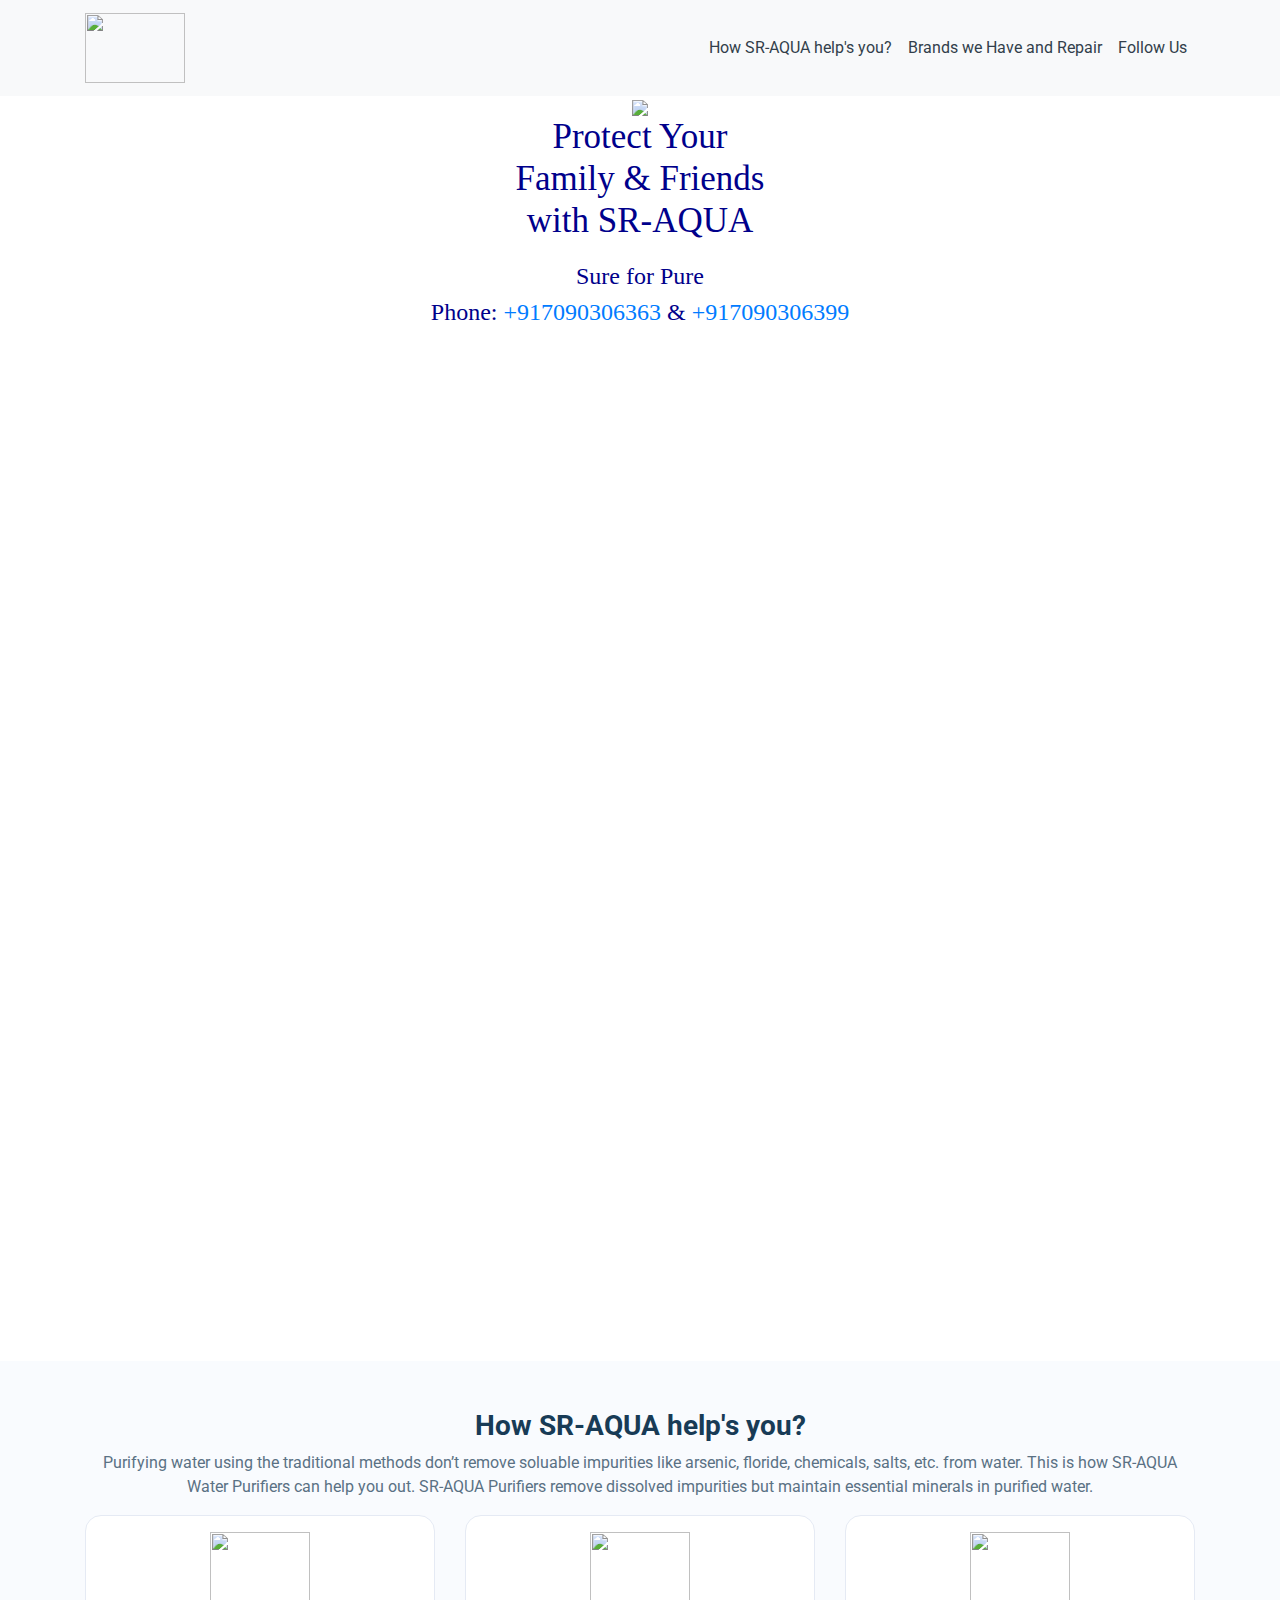
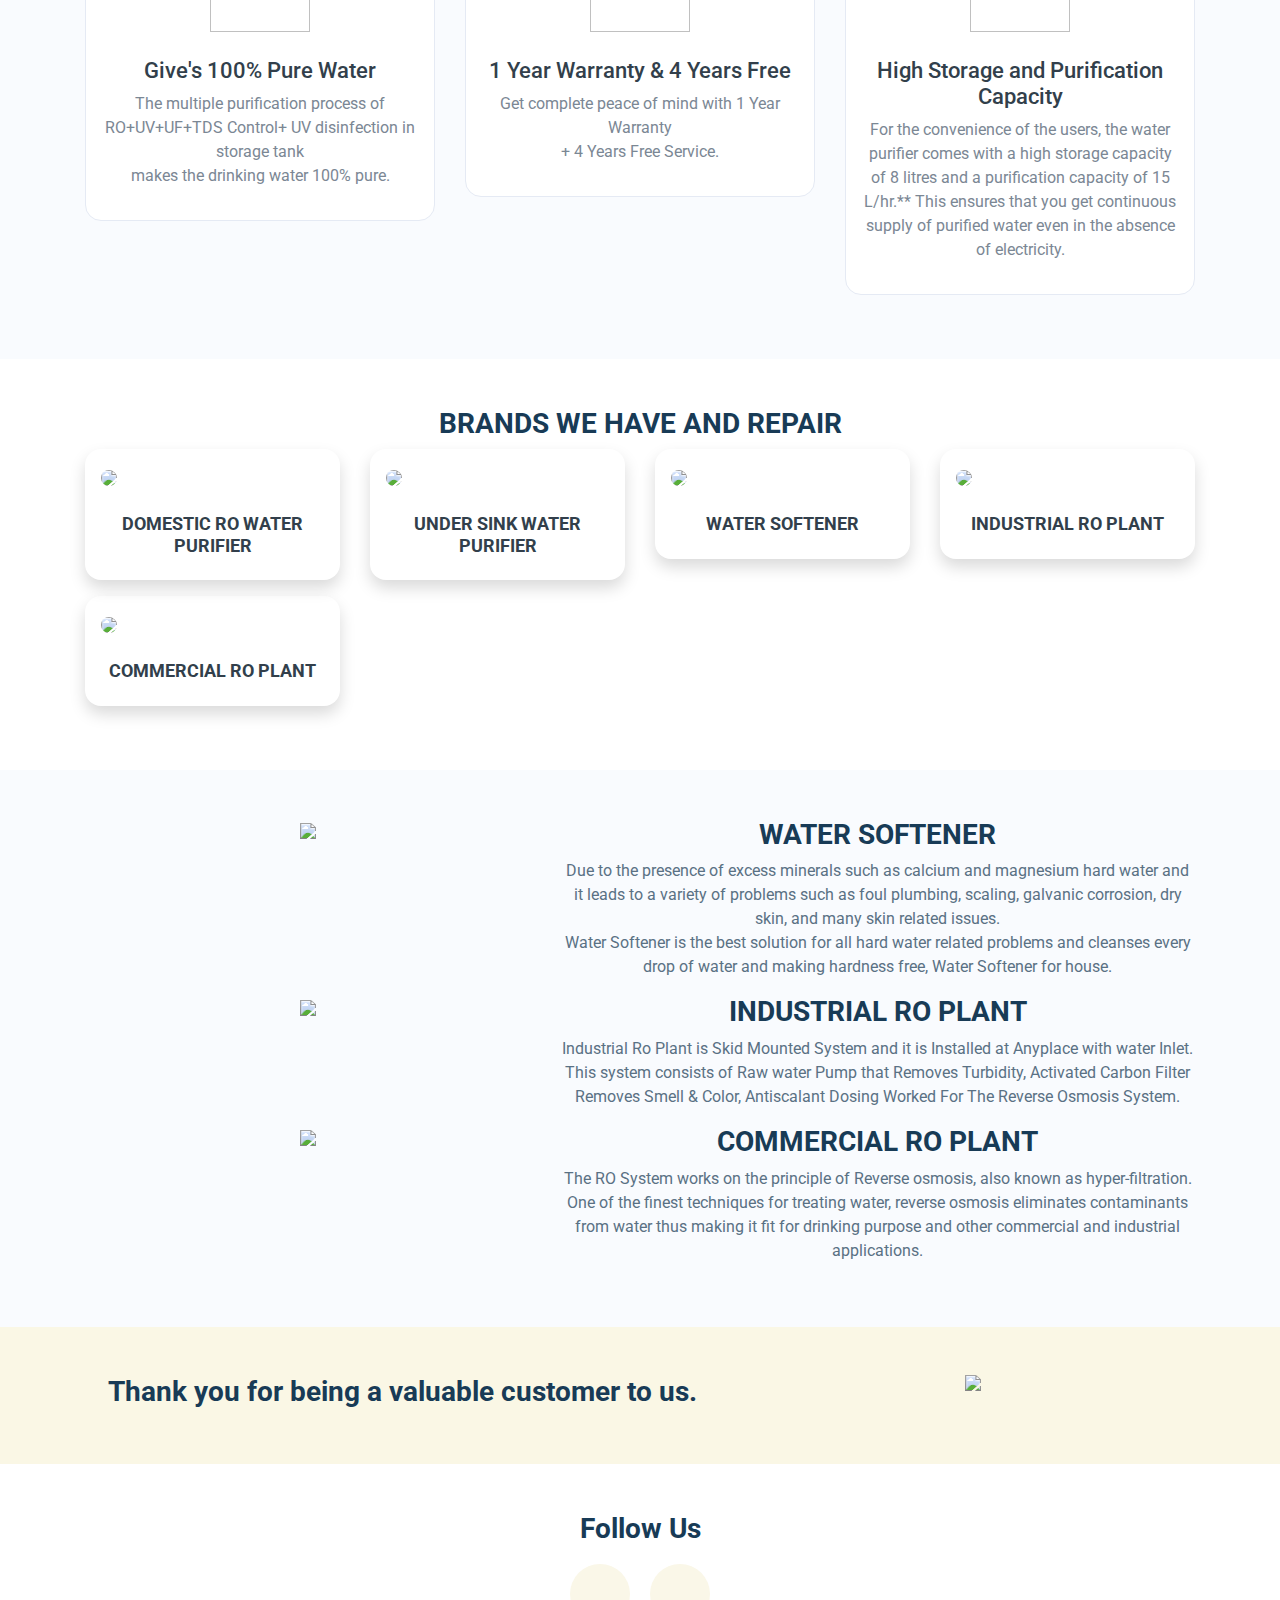
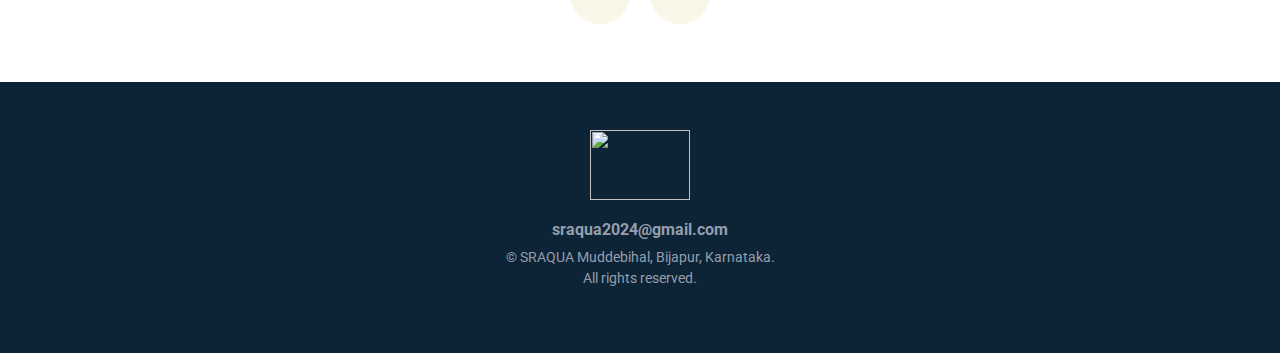
==== commit 186736da: "Tried mobile versions-3" ====
--- a/index.html
+++ b/index.html
@@ -8,6 +8,7 @@
     <script src="https://cdn.jsdelivr.net/npm/popper.js@1.16.1/dist/umd/popper.min.js" integrity="sha384-9/reFTGAW83EW2RDu2S0VKaIzap3H66lZH81PoYlFhbGU+6BZp6G7niu735Sk7lN" crossorigin="anonymous"></script>
     <script src="https://stackpath.bootstrapcdn.com/bootstrap/4.5.2/js/bootstrap.min.js" integrity="sha384-B4gt1jrGC7Jh4AgTPSdUtOBvfO8shuf57BaghqFfPlYxofvL8/KUEfYiJOMMV+rV" crossorigin="anonymous"></script>
     <script src="https://kit.fontawesome.com/ac42c3b1f7.js" crossorigin="anonymous"></script>
+    <meta name="viewport" content="width=device-width, initial-scale=1.0">
 </head>
 
 <body>
--- a/index.css
+++ b/index.css
@@ -1,4 +1,4 @@
-@import url('https://fonts.googleapis.com/css2?family=Bree+Serif&family=Caveat:wght@400;700&family=Lobster&family=Monoton&family=Open+Sans:ital,wght@0,400;0,700;1,400;1,700&family=Playfair+Display+SC:ital,wght@0,400;0,700;1,700&family=Playfair+Display:ital,wght@0,400;0,700;1,700&family=Roboto:ital,wght@0,400;0,700;1,400;1,700&family=Source+Sans+Pro:ital,wght@0,400;0,700;1,700&family=Work+Sans:ital,wght@0,400;0,700;1,700&display=swap');
+@import url('https://fonts.googleapis.com/css2?family=Bree+Serif&family=Caveat:wght@400;700&family=Lobster&family=Monoton&family=Open+Sans:ital,wght@0,400;0,700;1,400;1,700&family=Playfair+Display+SC:ital,wght@0,400;0,700;1,700&family=Roboto:ital,wght@0,400;0,700;1,400;1,700&family=Source+Sans+Pro:ital,wght@0,400;0,700;1,700&family=Work+Sans:ital,wght@0,400;0,700;1,700&display=swap');
 
 .food-munch-logo {
     width: 100px;
@@ -10,21 +10,9 @@
     background-size: cover;
 }
 
-#navItem1 {
-    color: #323f4b;
-    font-family: "Roboto";
-}
-
-#navItem2 {
-    color: #323f4b;
-    font-family: "Roboto";
-}
-
-#navItem3 {
-    color: #323f4b;
-    font-family: "Roboto";
-}
-
+#navItem1,
+#navItem2,
+#navItem3,
 #navItem4 {
     color: #323f4b;
     font-family: "Roboto";
@@ -38,7 +26,6 @@
 
 .banner-section-bg-container {
     background-image: url("https://tse4.mm.bing.net/th?id=OIP.9FqkyncDjAdNoLu2nx6lnwHaGL&pid=Api&P=0&h=180");
-
     background-size: cover;
 }
 
@@ -79,6 +66,7 @@
 
 .wcu-section {
     background-color: #f9fbfe;
+    padding: 20px;
 }
 
 .wcu-section-heading {
@@ -86,12 +74,14 @@
     font-family: "Roboto";
     font-size: 28px;
     font-weight: 700;
+    text-align: center;
 }
 
 .wcu-section-description {
     color: #5a7184;
     font-family: "Roboto";
     font-size: 16px;
+    text-align: center;
 }
 
 .wcu-card {
@@ -101,11 +91,14 @@
     border-width: 1px;
     border-color: #e5eaf4;
     border-radius: 16px;
+    padding: 20px;
+    margin-bottom: 20px;
 }
 
 .wcu-card-image {
-    width: 150px;
-    height: 150px;
+    width: 100px;
+    height: 100px;
+    margin-bottom: 10px;
 }
 
 .wcu-card-title {
@@ -129,6 +122,7 @@
 
 .explore-menu-section {
     background-color: white;
+    padding: 20px;
 }
 
 .menu-section-heading {
@@ -136,10 +130,13 @@
     font-family: "Roboto";
     font-size: 28px;
     font-weight: 700;
+    text-align: center;
 }
 
 .menu-item-image {
     border-radius: 16px;
+    width: 100%;
+    height: auto;
 }
 
 .menu-card-title {
@@ -148,7 +145,7 @@
     font-size: 18px;
     font-weight: bold;
     margin-top: 24px;
-
+    text-align: center;
 }
 
 .menu-item-link {
@@ -156,18 +153,22 @@
     font-family: "Roboto";
     font-size: 14px;
     font-weight: 500;
+    text-align: center;
 }
 
 .menu-item-card {
     border-radius: 16px;
+    margin-bottom: 20px;
 }
 
 .healthy-food-section {
     background-color: #f9fbfe;
+    padding: 20px;
 }
 
 .healthy-food-section-img {
-    width: 270px;
+    width: 100%;
+    height: auto;
 }
 
 .healthy-food-section-heading {
@@ -175,20 +176,24 @@
     font-family: "Roboto";
     font-size: 28px;
     font-weight: 700;
+    text-align: center;
 }
 
 .healthy-food-section-description {
     color: #5a7184;
     font-family: "Roboto";
     font-size: 16px;
+    text-align: center;
 }
 
 .delivery-and-payment-section {
     background-color: white;
+    padding: 20px;
 }
 
 .delivery-and-payment-section-img {
-    width: 270px;
+    width: 100%;
+    height: auto;
 }
 
 .delivery-and-payment-section-heading {
@@ -196,12 +201,14 @@
     font-family: "Roboto";
     font-size: 28px;
     font-weight: 700;
+    text-align: center;
 }
 
 .delivery-and-payment-section-description {
     color: #5a7184;
     font-family: "Roboto";
     font-size: 16px;
+    text-align: center;
 }
 
 .payment-card-img {
@@ -212,6 +219,7 @@
 
 .thanking-customers-section {
     background-color: #d0b2001a;
+    padding: 20px;
 }
 
 .thanking-customers-section-heading {
@@ -219,21 +227,25 @@
     font-family: "Roboto";
     font-size: 28px;
     font-weight: 700;
+    text-align: center;
 }
 
 .thanking-customers-section-description {
     color: #5a7184;
     font-family: "Roboto";
     font-size: 16px;
+    text-align: center;
 }
 
 .thanking-customers-section-img {
-    width: 270px;
+    width: 100%;
+    height: auto;
     margin-bottom: 20px;
 }
 
 .follow-us-section {
     background-color: white;
+    padding: 20px;
 }
 
 .follow-us-section-heading {
@@ -246,23 +258,22 @@
 
 .follow-us-icon-container {
     background-color: #faf7e8;
-    width: 80px;
-    height: 80px;
-    border-radius: 40px;
-    margin: 15px;
-    padding-top: 22px;
-    padding-bottom: 14px;
-    padding-right: 16px;
-    padding-left: 22px;
+    width: 60px;
+    height: 60px;
+    border-radius: 30px;
+    margin: 10px;
+    padding: 15px;
 }
 
 .icon {
     color: #d0b200;
-    font-size: 35px;
+    font-size: 24px;
 }
 
 .footer-section {
     background-color: #0d2436;
+    padding: 20px;
+    text-align: center;
 }
 
 .footer-section-mail-id {
@@ -277,4 +288,84 @@
     color: #959ead;
     font-family: "Roboto";
     font-size: 14px;
-}+}
+
+/* Enhanced Mobile Styles */
+@media (max-width: 768px) {
+    .food-munch-logo {
+        width: 80px;
+        height: 60px;
+        display: block;
+        margin: 0 auto;
+    }
+
+    .banner-heading {
+        font-size: 24px;
+        text-align: center;
+    }
+
+    .banner-caption {
+        font-size: 18px;
+        text-align: center;
+    }
+
+    .custom-button,
+    .custom-outline-button {
+        width: 100%;
+        margin: 10px 0;
+        display: block;
+        text-align: center;
+    }
+
+    .wcu-card {
+        width: 100%;
+        padding: 15px;
+    }
+
+    .wcu-card-image {
+        width: 80px;
+        height: 80px;
+    }
+
+    .menu-item-card {
+        width: 100%;
+    }
+
+    .menu-card-title {
+        margin-top: 10px;
+        font-size: 16px;
+    }
+
+    .menu-item-link {
+        font-size: 12px;
+    }
+
+    .healthy-food-section,
+    .delivery-and-payment-section,
+    .thanking-customers-section,
+    .follow-us-section {
+        padding: 10px;
+    }
+
+    .healthy-food-section-heading,
+    .delivery-and-payment-section-heading,
+    .thanking-customers-section-heading,
+    .follow-us-section-heading {
+        font-size: 22px;
+    }
+
+    .footer-section-mail-id,
+    .footer-section-address {
+        font-size: 12px;
+    }
+
+    .follow-us-icon-container {
+        width: 50px;
+        height: 50px;
+        margin: 5px auto;
+    }
+
+    .icon {
+        font-size: 20px;
+    }
+}
